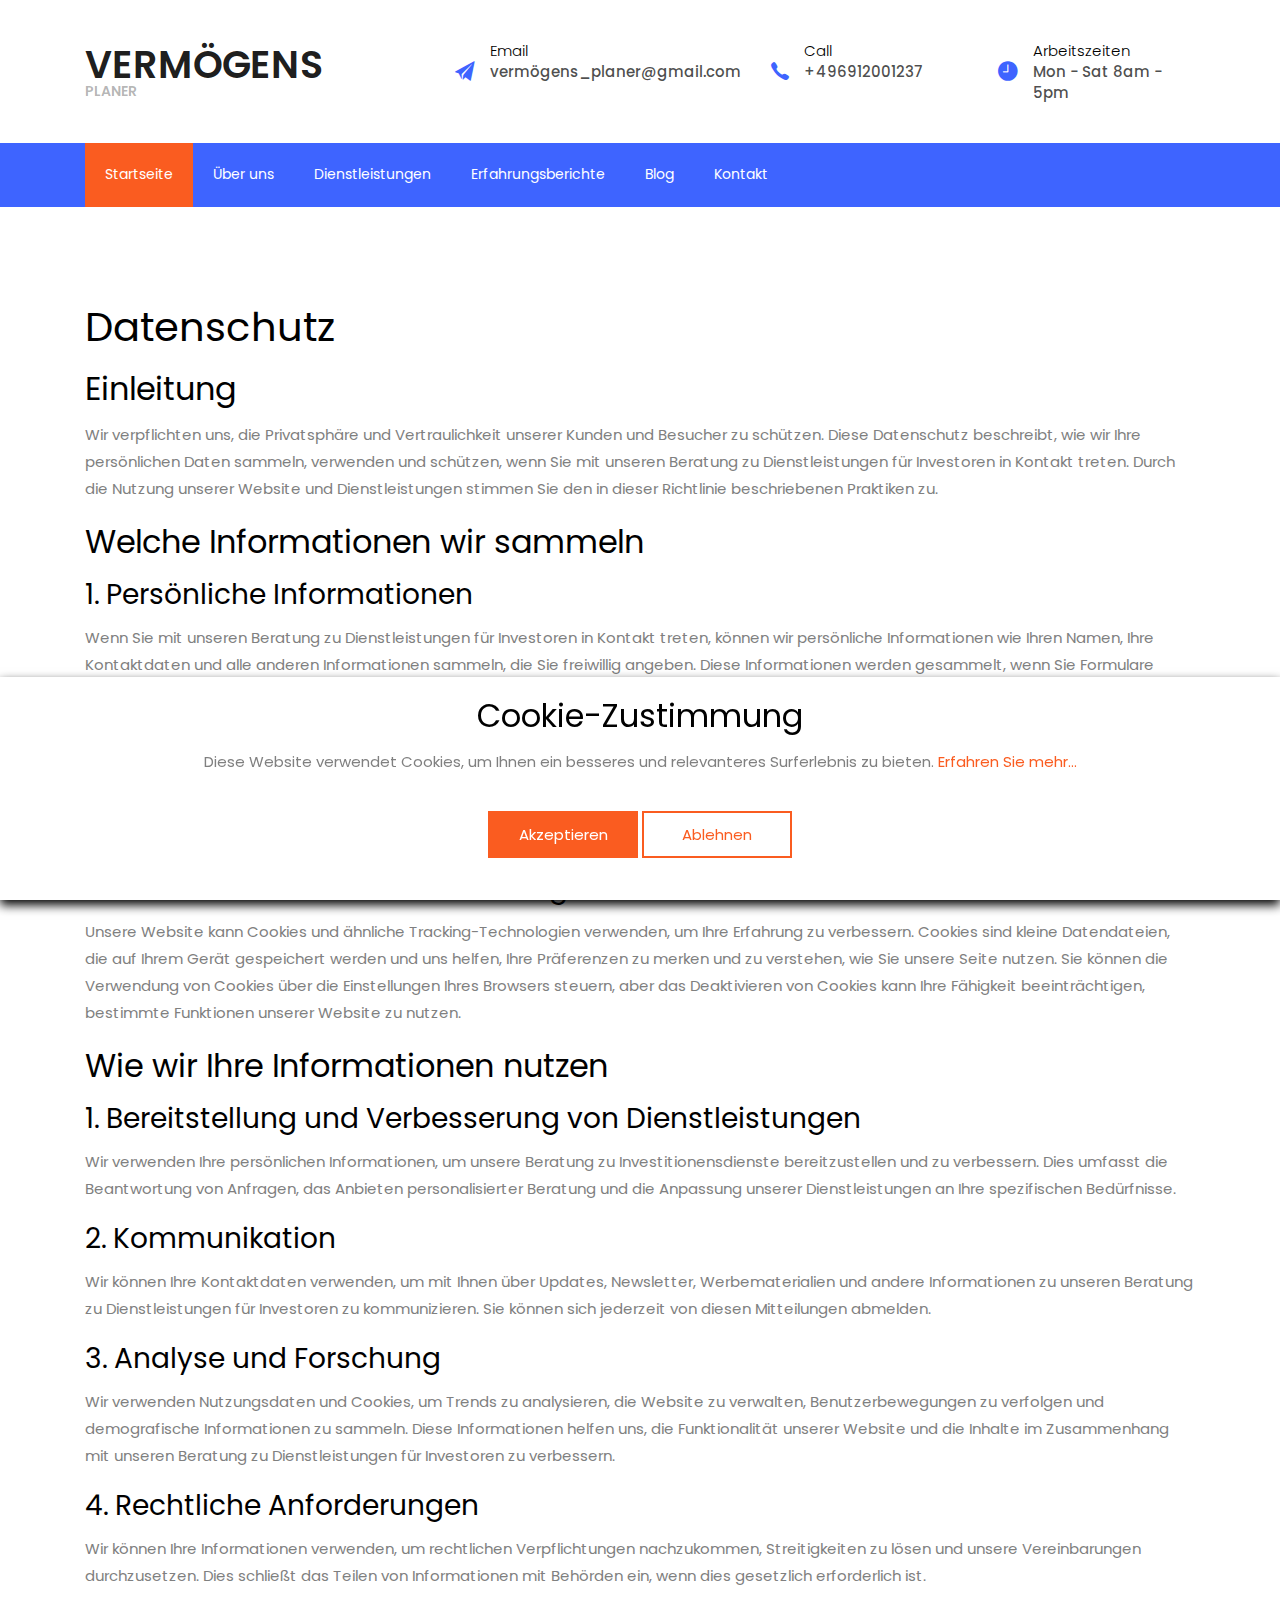
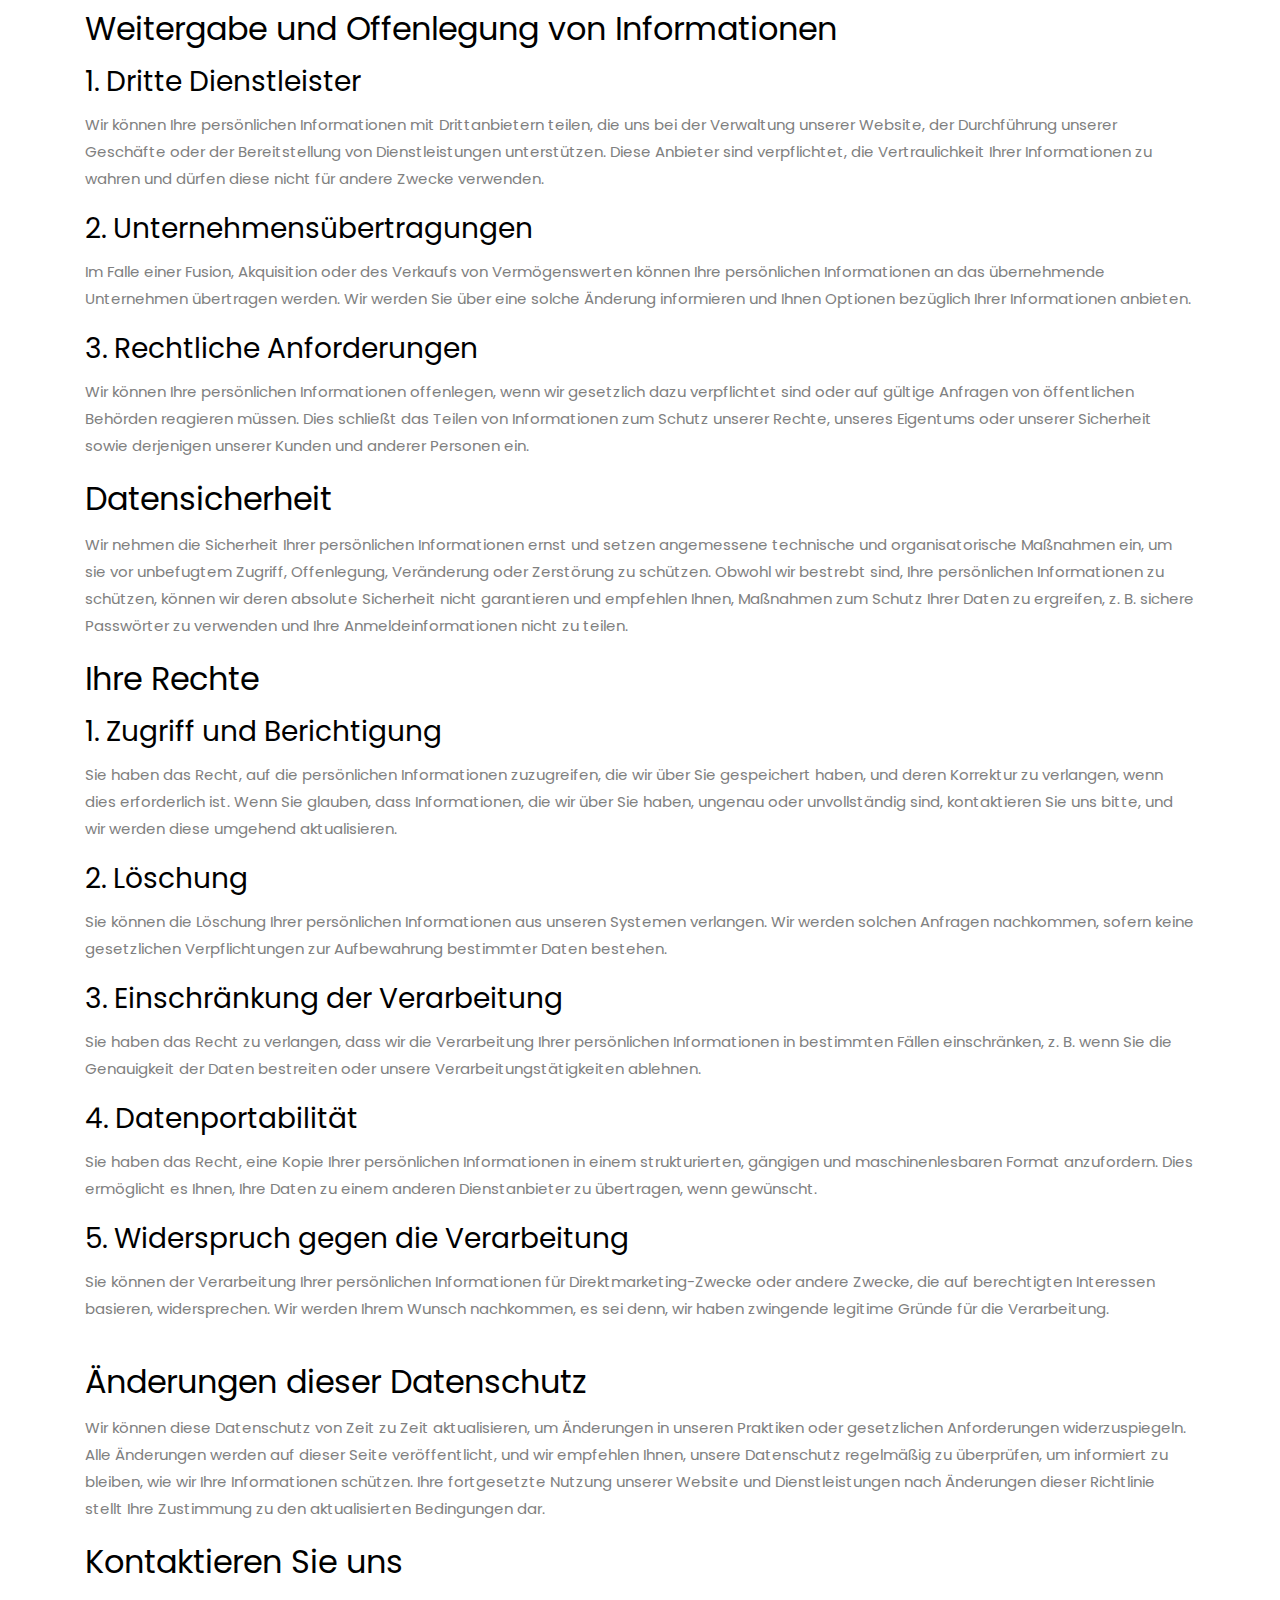
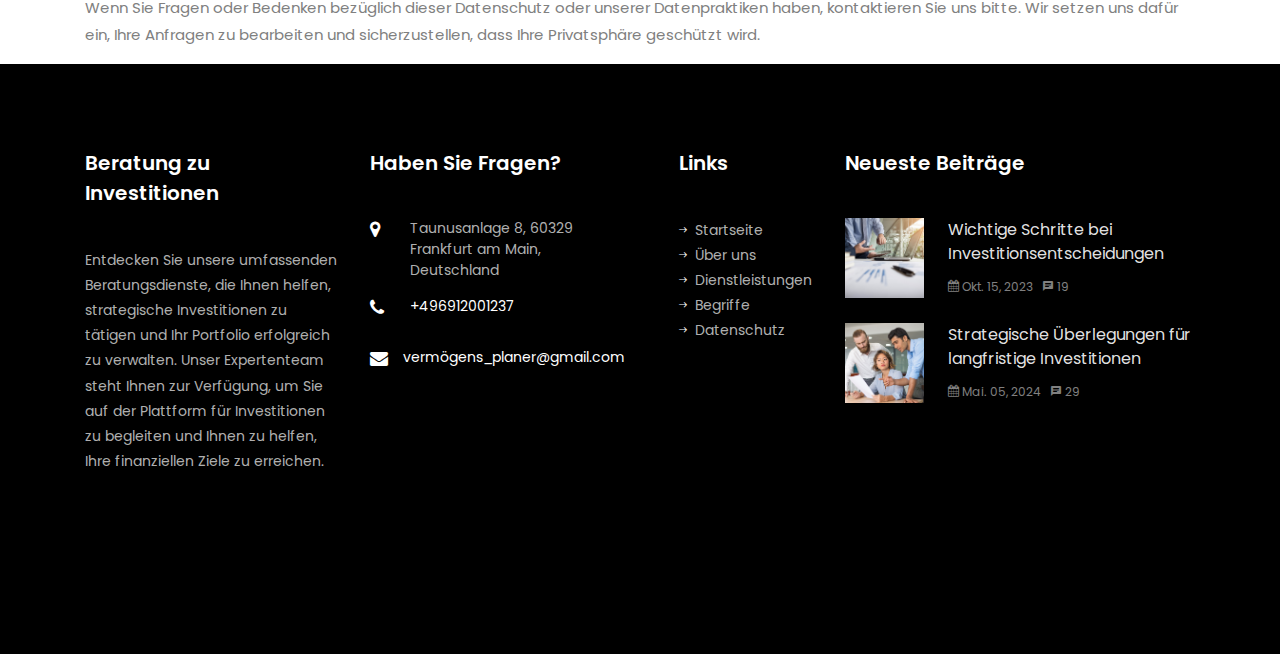
==== privacy-policy.html @ 95d1e4a4 "WIP" ====
<!DOCTYPE html>
<html lang="en">
    <head>
        <title>VermögensPlaner</title>
        <meta charset="utf-8" />
        <meta
            name="viewport"
            content="width=device-width, initial-scale=1, shrink-to-fit=no"
        />

        <link
            href="https://fonts.googleapis.com/css?family=Poppins:300,400,500,600,700&display=swap"
            rel="stylesheet"
        />

        <link rel="stylesheet" href="css/open-iconic-bootstrap.min.css" />
        <link rel="stylesheet" href="css/animate.css" />

        <link rel="stylesheet" href="css/owl.carousel.min.css" />
        <link rel="stylesheet" href="css/owl.theme.default.min.css" />
        <link rel="stylesheet" href="css/magnific-popup.css" />

        <link rel="stylesheet" href="css/aos.css" />

        <link rel="stylesheet" href="css/ionicons.min.css" />

        <link
            rel="shortcut icon"
            href="images/favicon.png"
            type="image/x-icon"
        />

        <link rel="stylesheet" href="css/flaticon.css" />
        <link rel="stylesheet" href="css/icomoon.css" />
        <link rel="stylesheet" href="css/style.css" />
    </head>
    <body>
        <div class="bg-top navbar-light d-flex flex-column-reverse">
            <div class="container py-3">
                <div
                    class="row no-gutters d-flex align-items-center align-items-stretch"
                >
                    <div class="col-md-4 d-flex align-items-center py-4">
                        <a class="navbar-brand" href="index.html"
                            >Vermögens<span>Planer</span></a
                        >
                    </div>
                    <div class="col-lg-8 d-block">
                        <div class="row d-flex">
                            <div
                                class="col-md d-flex topper align-items-center align-items-stretch py-md-4"
                            >
                                <div
                                    class="icon d-flex justify-content-center align-items-center"
                                >
                                    <span class="ion-ios-paper-plane"></span>
                                </div>
                                <div class="text">
                                    <span>Email</span>
                                    <span>vermögens_planer@gmail.com</span>
                                </div>
                            </div>
                            <div
                                class="col-md d-flex topper align-items-center align-items-stretch py-md-4"
                            >
                                <div
                                    class="icon d-flex justify-content-center align-items-center"
                                >
                                    <span class="ion-ios-call"></span>
                                </div>
                                <div class="text">
                                    <span>Call</span>
                                    <span>+496912001237</span>
                                </div>
                            </div>
                            <div
                                class="col-md d-flex topper align-items-center align-items-stretch py-md-4"
                            >
                                <div
                                    class="icon d-flex justify-content-center align-items-center"
                                >
                                    <span class="ion-ios-time"></span>
                                </div>
                                <div class="text">
                                    <span>Arbeitszeiten</span>
                                    <span>Mon - Sat 8am - 5pm</span>
                                </div>
                            </div>
                        </div>
                    </div>
                </div>
            </div>
        </div>
        <nav
            class="navbar navbar-expand-lg navbar-dark bg-dark ftco-navbar-light"
            id="ftco-navbar"
        >
            <div class="container d-flex align-items-center">
                <button
                    class="navbar-toggler"
                    type="button"
                    data-toggle="collapse"
                    data-target="#ftco-nav"
                    aria-controls="ftco-nav"
                    aria-expanded="false"
                    aria-label="Toggle navigation"
                >
                    <span class="oi oi-menu"></span> Menü
                </button>
                <div class="collapse navbar-collapse" id="ftco-nav">
                    <ul class="navbar-nav mr-auto">
                        <li class="nav-item active">
                            <a href="index.html" class="nav-link">Startseite</a>
                        </li>
                        <li class="nav-item">
                            <a href="#section-counter" class="nav-link"
                                >Über uns</a
                            >
                        </li>
                        <li class="nav-item">
                            <a href="#services" class="nav-link"
                                >Dienstleistungen</a
                            >
                        </li>
                        <li class="nav-item">
                            <a href="#testimonials" class="nav-link"
                                >Erfahrungsberichte</a
                            >
                        </li>
                        <li class="nav-item">
                            <a class="nav-link">Blog</a>
                        </li>
                        <li class="nav-item">
                            <a href="#contact" class="nav-link">Kontakt</a>
                        </li>
                    </ul>
                </div>
            </div>
        </nav>
        <!-- END nav -->

        <main>
            <article
                class="container additional-wrapper"
                style="margin-top: 70px"
            >
                <div class="page__content" style="padding: 20px 0px">
                    <h1>Datenschutz</h1>
                    <h2>Einleitung</h2>
                    <p>
                        Wir verpflichten uns, die Privatsphäre und
                        Vertraulichkeit unserer Kunden und Besucher zu schützen.
                        Diese Datenschutz beschreibt, wie wir Ihre persönlichen
                        Daten sammeln, verwenden und schützen, wenn Sie mit
                        unseren Beratung zu Dienstleistungen für Investoren in
                        Kontakt treten. Durch die Nutzung unserer Website und
                        Dienstleistungen stimmen Sie den in dieser Richtlinie
                        beschriebenen Praktiken zu.
                    </p>

                    <h2>Welche Informationen wir sammeln</h2>
                    <h3>1. Persönliche Informationen</h3>
                    <p>
                        Wenn Sie mit unseren Beratung zu Dienstleistungen für
                        Investoren in Kontakt treten, können wir persönliche
                        Informationen wie Ihren Namen, Ihre Kontaktdaten und
                        alle anderen Informationen sammeln, die Sie freiwillig
                        angeben. Diese Informationen werden gesammelt, wenn Sie
                        Formulare ausfüllen, Beratungen anfordern oder mit uns
                        per E-Mail oder anderen Kanälen kommunizieren.
                    </p>

                    <h3>2. Nutzungsdaten</h3>
                    <p>
                        Wir können Informationen darüber sammeln, wie Sie unsere
                        Website und Dienste nutzen. Dies umfasst Daten wie Ihre
                        IP-Adresse, den Browsertyp, das Betriebssystem, die
                        besuchten Seiten sowie das Datum und die Uhrzeit Ihres
                        Besuchs. Diese Daten helfen uns zu verstehen, wie
                        Besucher mit unserer Website interagieren und
                        ermöglichen es uns, unsere Beratung zu
                        Investitionensdienste zu verbessern.
                    </p>

                    <h3>3. Cookies und ähnliche Technologien</h3>
                    <p>
                        Unsere Website kann Cookies und ähnliche
                        Tracking-Technologien verwenden, um Ihre Erfahrung zu
                        verbessern. Cookies sind kleine Datendateien, die auf
                        Ihrem Gerät gespeichert werden und uns helfen, Ihre
                        Präferenzen zu merken und zu verstehen, wie Sie unsere
                        Seite nutzen. Sie können die Verwendung von Cookies über
                        die Einstellungen Ihres Browsers steuern, aber das
                        Deaktivieren von Cookies kann Ihre Fähigkeit
                        beeinträchtigen, bestimmte Funktionen unserer Website zu
                        nutzen.
                    </p>

                    <h2>Wie wir Ihre Informationen nutzen</h2>
                    <h3>
                        1. Bereitstellung und Verbesserung von Dienstleistungen
                    </h3>
                    <p>
                        Wir verwenden Ihre persönlichen Informationen, um unsere
                        Beratung zu Investitionensdienste bereitzustellen und zu
                        verbessern. Dies umfasst die Beantwortung von Anfragen,
                        das Anbieten personalisierter Beratung und die Anpassung
                        unserer Dienstleistungen an Ihre spezifischen
                        Bedürfnisse.
                    </p>

                    <h3>2. Kommunikation</h3>
                    <p>
                        Wir können Ihre Kontaktdaten verwenden, um mit Ihnen
                        über Updates, Newsletter, Werbematerialien und andere
                        Informationen zu unseren Beratung zu Dienstleistungen
                        für Investoren zu kommunizieren. Sie können sich
                        jederzeit von diesen Mitteilungen abmelden.
                    </p>

                    <h3>3. Analyse und Forschung</h3>
                    <p>
                        Wir verwenden Nutzungsdaten und Cookies, um Trends zu
                        analysieren, die Website zu verwalten,
                        Benutzerbewegungen zu verfolgen und demografische
                        Informationen zu sammeln. Diese Informationen helfen
                        uns, die Funktionalität unserer Website und die Inhalte
                        im Zusammenhang mit unseren Beratung zu Dienstleistungen
                        für Investoren zu verbessern.
                    </p>

                    <h3>4. Rechtliche Anforderungen</h3>
                    <p>
                        Wir können Ihre Informationen verwenden, um rechtlichen
                        Verpflichtungen nachzukommen, Streitigkeiten zu lösen
                        und unsere Vereinbarungen durchzusetzen. Dies schließt
                        das Teilen von Informationen mit Behörden ein, wenn dies
                        gesetzlich erforderlich ist.
                    </p>

                    <h2>Weitergabe und Offenlegung von Informationen</h2>
                    <h3>1. Dritte Dienstleister</h3>
                    <p>
                        Wir können Ihre persönlichen Informationen mit
                        Drittanbietern teilen, die uns bei der Verwaltung
                        unserer Website, der Durchführung unserer Geschäfte oder
                        der Bereitstellung von Dienstleistungen unterstützen.
                        Diese Anbieter sind verpflichtet, die Vertraulichkeit
                        Ihrer Informationen zu wahren und dürfen diese nicht für
                        andere Zwecke verwenden.
                    </p>

                    <h3>2. Unternehmensübertragungen</h3>
                    <p>
                        Im Falle einer Fusion, Akquisition oder des Verkaufs von
                        Vermögenswerten können Ihre persönlichen Informationen
                        an das übernehmende Unternehmen übertragen werden. Wir
                        werden Sie über eine solche Änderung informieren und
                        Ihnen Optionen bezüglich Ihrer Informationen anbieten.
                    </p>

                    <h3>3. Rechtliche Anforderungen</h3>
                    <p>
                        Wir können Ihre persönlichen Informationen offenlegen,
                        wenn wir gesetzlich dazu verpflichtet sind oder auf
                        gültige Anfragen von öffentlichen Behörden reagieren
                        müssen. Dies schließt das Teilen von Informationen zum
                        Schutz unserer Rechte, unseres Eigentums oder unserer
                        Sicherheit sowie derjenigen unserer Kunden und anderer
                        Personen ein.
                    </p>

                    <h2>Datensicherheit</h2>
                    <p>
                        Wir nehmen die Sicherheit Ihrer persönlichen
                        Informationen ernst und setzen angemessene technische
                        und organisatorische Maßnahmen ein, um sie vor
                        unbefugtem Zugriff, Offenlegung, Veränderung oder
                        Zerstörung zu schützen. Obwohl wir bestrebt sind, Ihre
                        persönlichen Informationen zu schützen, können wir deren
                        absolute Sicherheit nicht garantieren und empfehlen
                        Ihnen, Maßnahmen zum Schutz Ihrer Daten zu ergreifen, z.
                        B. sichere Passwörter zu verwenden und Ihre
                        Anmeldeinformationen nicht zu teilen.
                    </p>

                    <h2>Ihre Rechte</h2>
                    <h3>1. Zugriff und Berichtigung</h3>
                    <p>
                        Sie haben das Recht, auf die persönlichen Informationen
                        zuzugreifen, die wir über Sie gespeichert haben, und
                        deren Korrektur zu verlangen, wenn dies erforderlich
                        ist. Wenn Sie glauben, dass Informationen, die wir über
                        Sie haben, ungenau oder unvollständig sind, kontaktieren
                        Sie uns bitte, und wir werden diese umgehend
                        aktualisieren.
                    </p>

                    <h3>2. Löschung</h3>
                    <p>
                        Sie können die Löschung Ihrer persönlichen Informationen
                        aus unseren Systemen verlangen. Wir werden solchen
                        Anfragen nachkommen, sofern keine gesetzlichen
                        Verpflichtungen zur Aufbewahrung bestimmter Daten
                        bestehen.
                    </p>

                    <h3>3. Einschränkung der Verarbeitung</h3>
                    <p>
                        Sie haben das Recht zu verlangen, dass wir die
                        Verarbeitung Ihrer persönlichen Informationen in
                        bestimmten Fällen einschränken, z. B. wenn Sie die
                        Genauigkeit der Daten bestreiten oder unsere
                        Verarbeitungstätigkeiten ablehnen.
                    </p>

                    <h3>4. Datenportabilität</h3>
                    <p>
                        Sie haben das Recht, eine Kopie Ihrer persönlichen
                        Informationen in einem strukturierten, gängigen und
                        maschinenlesbaren Format anzufordern. Dies ermöglicht es
                        Ihnen, Ihre Daten zu einem anderen Dienstanbieter zu
                        übertragen, wenn gewünscht.
                    </p>

                    <h3>5. Widerspruch gegen die Verarbeitung</h3>
                    <p>
                        Sie können der Verarbeitung Ihrer persönlichen
                        Informationen für Direktmarketing-Zwecke oder andere
                        Zwecke, die auf berechtigten Interessen basieren,
                        widersprechen. Wir werden Ihrem Wunsch nachkommen, es
                        sei denn, wir haben zwingende legitime Gründe für die
                        Verarbeitung.
                    </p>
                </div>

                <h2>Änderungen dieser Datenschutz</h2>
                <p>
                    Wir können diese Datenschutz von Zeit zu Zeit aktualisieren,
                    um Änderungen in unseren Praktiken oder gesetzlichen
                    Anforderungen widerzuspiegeln. Alle Änderungen werden auf
                    dieser Seite veröffentlicht, und wir empfehlen Ihnen, unsere
                    Datenschutz regelmäßig zu überprüfen, um informiert zu
                    bleiben, wie wir Ihre Informationen schützen. Ihre
                    fortgesetzte Nutzung unserer Website und Dienstleistungen
                    nach Änderungen dieser Richtlinie stellt Ihre Zustimmung zu
                    den aktualisierten Bedingungen dar.
                </p>

                <h2>Kontaktieren Sie uns</h2>
                <p>
                    Wenn Sie Fragen oder Bedenken bezüglich dieser Datenschutz
                    oder unserer Datenpraktiken haben, kontaktieren Sie uns
                    bitte. Wir setzen uns dafür ein, Ihre Anfragen zu bearbeiten
                    und sicherzustellen, dass Ihre Privatsphäre geschützt wird.
                </p>
            </article>
        </main>

        <footer class="ftco-footer ftco-bg-dark ftco-section">
            <div class="container">
                <div class="row mb-5">
                    <div class="col-md-6 col-lg-3">
                        <div class="ftco-footer-widget mb-5">
                            <h2 class="ftco-heading-2">
                                Beratung zu Investitionen
                            </h2>
                            <p>
                                Entdecken Sie unsere umfassenden
                                Beratungsdienste, die Ihnen helfen, strategische
                                Investitionen zu tätigen und Ihr Portfolio
                                erfolgreich zu verwalten. Unser Expertenteam
                                steht Ihnen zur Verfügung, um Sie auf der
                                Plattform für Investitionen zu begleiten und
                                Ihnen zu helfen, Ihre finanziellen Ziele zu
                                erreichen.
                            </p>
                        </div>
                    </div>
                    <div class="col-md-6 col-lg-3">
                        <div class="ftco-footer-widget mb-5">
                            <h2 class="ftco-heading-2">Haben Sie Fragen?</h2>
                            <div class="block-23 mb-3">
                                <ul>
                                    <li>
                                        <span
                                            class="icon icon-map-marker"
                                        ></span>
                                        <span class="text"
                                            >Taunusanlage 8, 60329 Frankfurt am
                                            Main, Deutschland</span
                                        >
                                    </li>
                                    <li>
                                        <a href="#">
                                            <span
                                                class="icon icon-phone"
                                            ></span>
                                            <span class="text"
                                                >+496912001237</span
                                            >
                                        </a>
                                    </li>
                                    <li>
                                        <a href="#">
                                            <span
                                                class="icon icon-envelope"
                                            ></span>
                                            <span class="text"
                                                >vermögens_planer@gmail.com</span
                                            >
                                        </a>
                                    </li>
                                </ul>
                            </div>
                        </div>
                    </div>
                    <div class="col-md-6 col-lg-2">
                        <div class="ftco-footer-widget mb-5 ml-md-4">
                            <h2 class="ftco-heading-2">Links</h2>
                            <ul class="list-unstyled">
                                <li>
                                    <a href="index.html"
                                        ><span
                                            class="ion-ios-arrow-round-forward mr-2"
                                        ></span
                                        >Startseite</a
                                    >
                                </li>
                                <li>
                                    <a href="#section-counter"
                                        ><span
                                            class="ion-ios-arrow-round-forward mr-2"
                                        ></span
                                        >Über uns</a
                                    >
                                </li>
                                <li>
                                    <a href="#services"
                                        ><span
                                            class="ion-ios-arrow-round-forward mr-2"
                                        ></span
                                        >Dienstleistungen</a
                                    >
                                </li>
                                <li>
                                    <a href="terms-of-use.html"
                                        ><span
                                            class="ion-ios-arrow-round-forward mr-2"
                                        ></span
                                        >Begriffe</a
                                    >
                                </li>
                                <li>
                                    <a href="privacy-policy.html"
                                        ><span
                                            class="ion-ios-arrow-round-forward mr-2"
                                        ></span
                                        >Datenschutz</a
                                    >
                                </li>
                            </ul>
                        </div>
                    </div>
                    <div class="col-md-6 col-lg-4">
                        <div class="ftco-footer-widget mb-5">
                            <h2 class="ftco-heading-2">Neueste Beiträge</h2>
                            <div class="block-21 mb-4 d-flex">
                                <a
                                    href="#blog"
                                    class="blog-img mr-4"
                                    style="
                                        background-image: url(images/image_1.jpg);
                                    "
                                ></a>
                                <div class="text">
                                    <h3 class="heading">
                                        <a href="#blog"
                                            >Wichtige Schritte bei
                                            Investitionsentscheidungen</a
                                        >
                                    </h3>
                                    <div class="meta">
                                        <div>
                                            <a href="#"
                                                ><span
                                                    class="icon-calendar"
                                                ></span>
                                                Okt. 15, 2023</a
                                            >
                                        </div>
                                        <div>
                                            <a href="#"
                                                ><span class="icon-chat"></span>
                                                19</a
                                            >
                                        </div>
                                    </div>
                                </div>
                            </div>
                            <div class="block-21 mb-5 d-flex">
                                <a
                                    href="#blog"
                                    class="blog-img mr-4"
                                    style="
                                        background-image: url(images/image_2.jpg);
                                    "
                                ></a>
                                <div class="text">
                                    <h3 class="heading">
                                        <a href="#blog"
                                            >Strategische Überlegungen für
                                            langfristige Investitionen</a
                                        >
                                    </h3>
                                    <div class="meta">
                                        <div>
                                            <a href="#"
                                                ><span
                                                    class="icon-calendar"
                                                ></span>
                                                Mai. 05, 2024</a
                                            >
                                        </div>
                                        <div>
                                            <a href="#"
                                                ><span class="icon-chat"></span>
                                                29</a
                                            >
                                        </div>
                                    </div>
                                </div>
                            </div>
                        </div>
                    </div>
                </div>
            </div>
        </footer>

        <!-- Cookie banner -->
        <div class="cookie-wrapper show">
            <div>
                <i class="bx bx-cookie"></i>
                <h2 style="text-align: center">Cookie-Zustimmung</h2>
            </div>

            <div class="data">
                <p>
                    Diese Website verwendet Cookies, um Ihnen ein besseres und
                    relevanteres Surferlebnis zu bieten.
                    <a href="#">Erfahren Sie mehr...</a>
                </p>
            </div>

            <div class="buttons">
                <button class="cookie-button" id="acceptBtn">
                    Akzeptieren
                </button>
                <button class="cookie-button" id="declineBtn">Ablehnen</button>
            </div>
        </div>
        <!-- End Cookie banner -->

        <!-- loader -->
        <div id="ftco-loader" class="show fullscreen">
            <svg class="circular" width="48px" height="48px">
                <circle
                    class="path-bg"
                    cx="24"
                    cy="24"
                    r="22"
                    fill="none"
                    stroke-width="4"
                    stroke="#eeeeee"
                />
                <circle
                    class="path"
                    cx="24"
                    cy="24"
                    r="22"
                    fill="none"
                    stroke-width="4"
                    stroke-miterlimit="10"
                    stroke="#F96D00"
                />
            </svg>
        </div>

        <script src="js/jquery.min.js"></script>
        <script src="js/jquery-migrate-3.0.1.min.js"></script>
        <script src="js/popper.min.js"></script>
        <script src="js/bootstrap.min.js"></script>
        <script src="js/jquery.easing.1.3.js"></script>
        <script src="js/jquery.waypoints.min.js"></script>
        <script src="js/jquery.stellar.min.js"></script>
        <script src="js/owl.carousel.min.js"></script>
        <script src="js/jquery.magnific-popup.min.js"></script>
        <script src="js/aos.js"></script>
        <script src="js/jquery.animateNumber.min.js"></script>
        <script src="js/scrollax.min.js"></script>
        <script src="js/main.js"></script>
        <script src="js/cookiebanner.js"></script>
    </body>
</html>
---- css/flaticon.css ----
/*
  	Flaticon icon font: Flaticon
  	Creation date: 06/10/2018 08:32
  	*/


@font-face {
  font-family: "Flaticon";
  src: url("../fonts/flaticon/font/Flaticon.eot");
  src: url("../fonts/flaticon/font/Flaticon.eot?#iefix") format("embedded-opentype"),
       url("../fonts/flaticon/font/Flaticon.woff") format("woff"),
       url("../fonts/flaticon/font/Flaticon.ttf") format("truetype"),
       url("../fonts/flaticon/font/Flaticon.svg#Flaticon") format("svg");
  font-weight: normal;
  font-style: normal;
}

@media screen and (-webkit-min-device-pixel-ratio:0) {
  @font-face {
    font-family: "Flaticon";
    src: url("../fonts/flaticon/font/Flaticon.svg#Flaticon") format("svg");
  }
}

[class^="flaticon-"]:before, [class*=" flaticon-"]:before,
[class^="flaticon-"]:after, [class*=" flaticon-"]:after {   
  font-family: Flaticon;
  font-style: normal;
  font-weight: normal;
  font-variant: normal;
  text-transform: none;
  line-height: 1;

  /* Better Font Rendering =========== */
  -webkit-font-smoothing: antialiased;
  -moz-osx-font-smoothing: grayscale;
}

.flaticon-collaboration:before { content: "\f100"; }
.flaticon-search-engine:before { content: "\f101"; }
.flaticon-analysis:before { content: "\f102"; }
.flaticon-handshake:before { content: "\f103"; }
.flaticon-business:before { content: "\f104"; }
.flaticon-insurance:before { content: "\f105"; }
.flaticon-money:before { content: "\f106"; }
.flaticon-rating:before { content: "\f107"; }
---- css/icomoon.css ----
@font-face {
  font-family: 'icomoon';
  src:  url('../fonts/icomoon/icomoon.eot?6tt51o');
  src:  url('../fonts/icomoon/icomoon.eot?6tt51o#iefix') format('embedded-opentype'),
    url('../fonts/icomoon/icomoon.ttf?6tt51o') format('truetype'),
    url('../fonts/icomoon/icomoon.woff?6tt51o') format('woff'),
    url('../fonts/icomoon/icomoon.svg?6tt51o#icomoon') format('svg');
  font-weight: normal;
  font-style: normal;
}

[class^="icon-"], [class*=" icon-"] {
  /* use !important to prevent issues with browser extensions that change fonts */
  font-family: 'icomoon' !important;
  speak: none;
  font-style: normal;
  font-weight: normal;
  font-variant: normal;
  text-transform: none;
  line-height: 1;

  /* Better Font Rendering =========== */
  -webkit-font-smoothing: antialiased;
  -moz-osx-font-smoothing: grayscale;
}

.icon-asterisk:before {
  content: "\f069";
}
.icon-plus:before {
  content: "\f067";
}
.icon-question:before {
  content: "\f128";
}
.icon-minus:before {
  content: "\f068";
}
.icon-glass:before {
  content: "\f000";
}
.icon-music:before {
  content: "\f001";
}
.icon-search:before {
  content: "\f002";
}
.icon-envelope-o:before {
  content: "\f003";
}
.icon-heart:before {
  content: "\f004";
}
.icon-star:before {
  content: "\f005";
}
.icon-star-o:before {
  content: "\f006";
}
.icon-user:before {
  content: "\f007";
}
.icon-film:before {
  content: "\f008";
}
.icon-th-large:before {
  content: "\f009";
}
.icon-th:before {
  content: "\f00a";
}
.icon-th-list:before {
  content: "\f00b";
}
.icon-check:before {
  content: "\f00c";
}
.icon-close:before {
  content: "\f00d";
}
.icon-remove:before {
  content: "\f00d";
}
.icon-times:before {
  content: "\f00d";
}
.icon-search-plus:before {
  content: "\f00e";
}
.icon-search-minus:before {
  content: "\f010";
}
.icon-power-off:before {
  content: "\f011";
}
.icon-signal:before {
  content: "\f012";
}
.icon-cog:before {
  content: "\f013";
}
.icon-gear:before {
  content: "\f013";
}
.icon-trash-o:before {
  content: "\f014";
}
.icon-home:before {
  content: "\f015";
}
.icon-file-o:before {
  content: "\f016";
}
.icon-clock-o:before {
  content: "\f017";
}
.icon-road:before {
  content: "\f018";
}
.icon-download:before {
  content: "\f019";
}
.icon-arrow-circle-o-down:before {
  content: "\f01a";
}
.icon-arrow-circle-o-up:before {
  content: "\f01b";
}
.icon-inbox:before {
  content: "\f01c";
}
.icon-play-circle-o:before {
  content: "\f01d";
}
.icon-repeat:before {
  content: "\f01e";
}
.icon-rotate-right:before {
  content: "\f01e";
}
.icon-refresh:before {
  content: "\f021";
}
.icon-list-alt:before {
  content: "\f022";
}
.icon-lock:before {
  content: "\f023";
}
.icon-flag:before {
  content: "\f024";
}
.icon-headphones:before {
  content: "\f025";
}
.icon-volume-off:before {
  content: "\f026";
}
.icon-volume-down:before {
  content: "\f027";
}
.icon-volume-up:before {
  content: "\f028";
}
.icon-qrcode:before {
  content: "\f029";
}
.icon-barcode:before {
  content: "\f02a";
}
.icon-tag:before {
  content: "\f02b";
}
.icon-tags:before {
  content: "\f02c";
}
.icon-book:before {
  content: "\f02d";
}
.icon-bookmark:before {
  content: "\f02e";
}
.icon-print:before {
  content: "\f02f";
}
.icon-camera:before {
  content: "\f030";
}
.icon-font:before {
  content: "\f031";
}
.icon-bold:before {
  content: "\f032";
}
.icon-italic:before {
  content: "\f033";
}
.icon-text-height:before {
  content: "\f034";
}
.icon-text-width:before {
  content: "\f035";
}
.icon-align-left:before {
  content: "\f036";
}
.icon-align-center:before {
  content: "\f037";
}
.icon-align-right:before {
  content: "\f038";
}
.icon-align-justify:before {
  content: "\f039";
}
.icon-list:before {
  content: "\f03a";
}
.icon-dedent:before {
  content: "\f03b";
}
.icon-outdent:before {
  content: "\f03b";
}
.icon-indent:before {
  content: "\f03c";
}
.icon-video-camera:before {
  content: "\f03d";
}
.icon-image:before {
  content: "\f03e";
}
.icon-photo:before {
  content: "\f03e";
}
.icon-picture-o:before {
  content: "\f03e";
}
.icon-pencil:before {
  content: "\f040";
}
.icon-map-marker:before {
  content: "\f041";
}
.icon-adjust:before {
  content: "\f042";
}
.icon-tint:before {
  content: "\f043";
}
.icon-edit:before {
  content: "\f044";
}
.icon-pencil-square-o:before {
  content: "\f044";
}
.icon-share-square-o:before {
  content: "\f045";
}
.icon-check-square-o:before {
  content: "\f046";
}
.icon-arrows:before {
  content: "\f047";
}
.icon-step-backward:before {
  content: "\f048";
}
.icon-fast-backward:before {
  content: "\f049";
}
.icon-backward:before {
  content: "\f04a";
}
.icon-play:before {
  content: "\f04b";
}
.icon-pause:before {
  content: "\f04c";
}
.icon-stop:before {
  content: "\f04d";
}
.icon-forward:before {
  content: "\f04e";
}
.icon-fast-forward:before {
  content: "\f050";
}
.icon-step-forward:before {
  content: "\f051";
}
.icon-eject:before {
  content: "\f052";
}
.icon-chevron-left:before {
  content: "\f053";
}
.icon-chevron-right:before {
  content: "\f054";
}
.icon-plus-circle:before {
  content: "\f055";
}
.icon-minus-circle:before {
  content: "\f056";
}
.icon-times-circle:before {
  content: "\f057";
}
.icon-check-circle:before {
  content: "\f058";
}
.icon-question-circle:before {
  content: "\f059";
}
.icon-info-circle:before {
  content: "\f05a";
}
.icon-crosshairs:before {
  content: "\f05b";
}
.icon-times-circle-o:before {
  content: "\f05c";
}
.icon-check-circle-o:before {
  content: "\f05d";
}
.icon-ban:before {
  content: "\f05e";
}
.icon-arrow-left:before {
  content: "\f060";
}
.icon-arrow-right:before {
  content: "\f061";
}
.icon-arrow-up:before {
  content: "\f062";
}
.icon-arrow-down:before {
  content: "\f063";
}
.icon-mail-forward:before {
  content: "\f064";
}
.icon-share:before {
  content: "\f064";
}
.icon-expand:before {
  content: "\f065";
}
.icon-compress:before {
  content: "\f066";
}
.icon-exclamation-circle:before {
  content: "\f06a";
}
.icon-gift:before {
  content: "\f06b";
}
.icon-leaf:before {
  content: "\f06c";
}
.icon-fire:before {
  content: "\f06d";
}
.icon-eye:before {
  content: "\f06e";
}
.icon-eye-slash:before {
  content: "\f070";
}
.icon-exclamation-triangle:before {
  content: "\f071";
}
.icon-warning:before {
  content: "\f071";
}
.icon-plane:before {
  content: "\f072";
}
.icon-calendar:before {
  content: "\f073";
}
.icon-random:before {
  content: "\f074";
}
.icon-comment:before {
  content: "\f075";
}
.icon-magnet:before {
  content: "\f076";
}
.icon-chevron-up:before {
  content: "\f077";
}
.icon-chevron-down:before {
  content: "\f078";
}
.icon-retweet:before {
  content: "\f079";
}
.icon-shopping-cart:before {
  content: "\f07a";
}
.icon-folder:before {
  content: "\f07b";
}
.icon-folder-open:before {
  content: "\f07c";
}
.icon-arrows-v:before {
  content: "\f07d";
}
.icon-arrows-h:before {
  content: "\f07e";
}
.icon-bar-chart:before {
  content: "\f080";
}
.icon-bar-chart-o:before {
  content: "\f080";
}
.icon-twitter-square:before {
  content: "\f081";
}
.icon-facebook-square:before {
  content: "\f082";
}
.icon-camera-retro:before {
  content: "\f083";
}
.icon-key:before {
  content: "\f084";
}
.icon-cogs:before {
  content: "\f085";
}
.icon-gears:before {
  content: "\f085";
}
.icon-comments:before {
  content: "\f086";
}
.icon-thumbs-o-up:before {
  content: "\f087";
}
.icon-thumbs-o-down:before {
  content: "\f088";
}
.icon-star-half:before {
  content: "\f089";
}
.icon-heart-o:before {
  content: "\f08a";
}
.icon-sign-out:before {
  content: "\f08b";
}
.icon-linkedin-square:before {
  content: "\f08c";
}
.icon-thumb-tack:before {
  content: "\f08d";
}
.icon-external-link:before {
  content: "\f08e";
}
.icon-sign-in:before {
  content: "\f090";
}
.icon-trophy:before {
  content: "\f091";
}
.icon-github-square:before {
  content: "\f092";
}
.icon-upload:before {
  content: "\f093";
}
.icon-lemon-o:before {
  content: "\f094";
}
.icon-phone:before {
  content: "\f095";
}
.icon-square-o:before {
  content: "\f096";
}
.icon-bookmark-o:before {
  content: "\f097";
}
.icon-phone-square:before {
  content: "\f098";
}
.icon-twitter:before {
  content: "\f099";
}
.icon-facebook:before {
  content: "\f09a";
}
.icon-facebook-f:before {
  content: "\f09a";
}
.icon-github:before {
  content: "\f09b";
}
.icon-unlock:before {
  content: "\f09c";
}
.icon-credit-card:before {
  content: "\f09d";
}
.icon-feed:before {
  content: "\f09e";
}
.icon-rss:before {
  content: "\f09e";
}
.icon-hdd-o:before {
  content: "\f0a0";
}
.icon-bullhorn:before {
  content: "\f0a1";
}
.icon-bell-o:before {
  content: "\f0a2";
}
.icon-certificate:before {
  content: "\f0a3";
}
.icon-hand-o-right:before {
  content: "\f0a4";
}
.icon-hand-o-left:before {
  content: "\f0a5";
}
.icon-hand-o-up:before {
  content: "\f0a6";
}
.icon-hand-o-down:before {
  content: "\f0a7";
}
.icon-arrow-circle-left:before {
  content: "\f0a8";
}
.icon-arrow-circle-right:before {
  content: "\f0a9";
}
.icon-arrow-circle-up:before {
  content: "\f0aa";
}
.icon-arrow-circle-down:before {
  content: "\f0ab";
}
.icon-globe:before {
  content: "\f0ac";
}
.icon-wrench:before {
  content: "\f0ad";
}
.icon-tasks:before {
  content: "\f0ae";
}
.icon-filter:before {
  content: "\f0b0";
}
.icon-briefcase:before {
  content: "\f0b1";
}
.icon-arrows-alt:before {
  content: "\f0b2";
}
.icon-group:before {
  content: "\f0c0";
}
.icon-users:before {
  content: "\f0c0";
}
.icon-chain:before {
  content: "\f0c1";
}
.icon-link:before {
  content: "\f0c1";
}
.icon-cloud:before {
  content: "\f0c2";
}
.icon-flask:before {
  content: "\f0c3";
}
.icon-cut:before {
  content: "\f0c4";
}
.icon-scissors:before {
  content: "\f0c4";
}
.icon-copy:before {
  content: "\f0c5";
}
.icon-files-o:before {
  content: "\f0c5";
}
.icon-paperclip:before {
  content: "\f0c6";
}
.icon-floppy-o:before {
  content: "\f0c7";
}
.icon-save:before {
  content: "\f0c7";
}
.icon-square:before {
  content: "\f0c8";
}
.icon-bars:before {
  content: "\f0c9";
}
.icon-navicon:before {
  content: "\f0c9";
}
.icon-reorder:before {
  content: "\f0c9";
}
.icon-list-ul:before {
  content: "\f0ca";
}
.icon-list-ol:before {
  content: "\f0cb";
}
.icon-strikethrough:before {
  content: "\f0cc";
}
.icon-underline:before {
  content: "\f0cd";
}
.icon-table:before {
  content: "\f0ce";
}
.icon-magic:before {
  content: "\f0d0";
}
.icon-truck:before {
  content: "\f0d1";
}
.icon-pinterest:before {
  content: "\f0d2";
}
.icon-pinterest-square:before {
  content: "\f0d3";
}
.icon-google-plus-square:before {
  content: "\f0d4";
}
.icon-google-plus:before {
  content: "\f0d5";
}
.icon-money:before {
  content: "\f0d6";
}
.icon-caret-down:before {
  content: "\f0d7";
}
.icon-caret-up:before {
  content: "\f0d8";
}
.icon-caret-left:before {
  content: "\f0d9";
}
.icon-caret-right:before {
  content: "\f0da";
}
.icon-columns:before {
  content: "\f0db";
}
.icon-sort:before {
  content: "\f0dc";
}
.icon-unsorted:before {
  content: "\f0dc";
}
.icon-sort-desc:before {
  content: "\f0dd";
}
.icon-sort-down:before {
  content: "\f0dd";
}
.icon-sort-asc:before {
  content: "\f0de";
}
.icon-sort-up:before {
  content: "\f0de";
}
.icon-envelope:before {
  content: "\f0e0";
}
.icon-linkedin:before {
  content: "\f0e1";
}
.icon-rotate-left:before {
  content: "\f0e2";
}
.icon-undo:before {
  content: "\f0e2";
}
.icon-gavel:before {
  content: "\f0e3";
}
.icon-legal:before {
  content: "\f0e3";
}
.icon-dashboard:before {
  content: "\f0e4";
}
.icon-tachometer:before {
  content: "\f0e4";
}
.icon-comment-o:before {
  content: "\f0e5";
}
.icon-comments-o:before {
  content: "\f0e6";
}
.icon-bolt:before {
  content: "\f0e7";
}
.icon-flash:before {
  content: "\f0e7";
}
.icon-sitemap:before {
  content: "\f0e8";
}
.icon-umbrella:before {
  content: "\f0e9";
}
.icon-clipboard:before {
  content: "\f0ea";
}
.icon-paste:before {
  content: "\f0ea";
}
.icon-lightbulb-o:before {
  content: "\f0eb";
}
.icon-exchange:before {
  content: "\f0ec";
}
.icon-cloud-download:before {
  content: "\f0ed";
}
.icon-cloud-upload:before {
  content: "\f0ee";
}
.icon-user-md:before {
  content: "\f0f0";
}
.icon-stethoscope:before {
  content: "\f0f1";
}
.icon-suitcase:before {
  content: "\f0f2";
}
.icon-bell:before {
  content: "\f0f3";
}
.icon-coffee:before {
  content: "\f0f4";
}
.icon-cutlery:before {
  content: "\f0f5";
}
.icon-file-text-o:before {
  content: "\f0f6";
}
.icon-building-o:before {
  content: "\f0f7";
}
.icon-hospital-o:before {
  content: "\f0f8";
}
.icon-ambulance:before {
  content: "\f0f9";
}
.icon-medkit:before {
  content: "\f0fa";
}
.icon-fighter-jet:before {
  content: "\f0fb";
}
.icon-beer:before {
  content: "\f0fc";
}
.icon-h-square:before {
  content: "\f0fd";
}
.icon-plus-square:before {
  content: "\f0fe";
}
.icon-angle-double-left:before {
  content: "\f100";
}
.icon-angle-double-right:before {
  content: "\f101";
}
.icon-angle-double-up:before {
  content: "\f102";
}
.icon-angle-double-down:before {
  content: "\f103";
}
.icon-angle-left:before {
  content: "\f104";
}
.icon-angle-right:before {
  content: "\f105";
}
.icon-angle-up:before {
  content: "\f106";
}
.icon-angle-down:before {
  content: "\f107";
}
.icon-desktop:before {
  content: "\f108";
}
.icon-laptop:before {
  content: "\f109";
}
.icon-tablet:before {
  content: "\f10a";
}
.icon-mobile:before {
  content: "\f10b";
}
.icon-mobile-phone:before {
  content: "\f10b";
}
.icon-circle-o:before {
  content: "\f10c";
}
.icon-quote-left:before {
  content: "\f10d";
}
.icon-quote-right:before {
  content: "\f10e";
}
.icon-spinner:before {
  content: "\f110";
}
.icon-circle:before {
  content: "\f111";
}
.icon-mail-reply:before {
  content: "\f112";
}
.icon-reply:before {
  content: "\f112";
}
.icon-github-alt:before {
  content: "\f113";
}
.icon-folder-o:before {
  content: "\f114";
}
.icon-folder-open-o:before {
  content: "\f115";
}
.icon-smile-o:before {
  content: "\f118";
}
.icon-frown-o:before {
  content: "\f119";
}
.icon-meh-o:before {
  content: "\f11a";
}
.icon-gamepad:before {
  content: "\f11b";
}
.icon-keyboard-o:before {
  content: "\f11c";
}
.icon-flag-o:before {
  content: "\f11d";
}
.icon-flag-checkered:before {
  content: "\f11e";
}
.icon-terminal:before {
  content: "\f120";
}
.icon-code:before {
  content: "\f121";
}
.icon-mail-reply-all:before {
  content: "\f122";
}
.icon-reply-all:before {
  content: "\f122";
}
.icon-star-half-empty:before {
  content: "\f123";
}
.icon-star-half-full:before {
  content: "\f123";
}
.icon-star-half-o:before {
  content: "\f123";
}
.icon-location-arrow:before {
  content: "\f124";
}
.icon-crop:before {
  content: "\f125";
}
.icon-code-fork:before {
  content: "\f126";
}
.icon-chain-broken:before {
  content: "\f127";
}
.icon-unlink:before {
  content: "\f127";
}
.icon-info:before {
  content: "\f129";
}
.icon-exclamation:before {
  content: "\f12a";
}
.icon-superscript:before {
  content: "\f12b";
}
.icon-subscript:before {
  content: "\f12c";
}
.icon-eraser:before {
  content: "\f12d";
}
.icon-puzzle-piece:before {
  content: "\f12e";
}
.icon-microphone:before {
  content: "\f130";
}
.icon-microphone-slash:before {
  content: "\f131";
}
.icon-shield:before {
  content: "\f132";
}
.icon-calendar-o:before {
  content: "\f133";
}
.icon-fire-extinguisher:before {
  content: "\f134";
}
.icon-rocket:before {
  content: "\f135";
}
.icon-maxcdn:before {
  content: "\f136";
}
.icon-chevron-circle-left:before {
  content: "\f137";
}
.icon-chevron-circle-right:before {
  content: "\f138";
}
.icon-chevron-circle-up:before {
  content: "\f139";
}
.icon-chevron-circle-down:before {
  content: "\f13a";
}
.icon-html5:before {
  content: "\f13b";
}
.icon-css3:before {
  content: "\f13c";
}
.icon-anchor:before {
  content: "\f13d";
}
.icon-unlock-alt:before {
  content: "\f13e";
}
.icon-bullseye:before {
  content: "\f140";
}
.icon-ellipsis-h:before {
  content: "\f141";
}
.icon-ellipsis-v:before {
  content: "\f142";
}
.icon-rss-square:before {
  content: "\f143";
}
.icon-play-circle:before {
  content: "\f144";
}
.icon-ticket:before {
  content: "\f145";
}
.icon-minus-square:before {
  content: "\f146";
}
.icon-minus-square-o:before {
  content: "\f147";
}
.icon-level-up:before {
  content: "\f148";
}
.icon-level-down:before {
  content: "\f149";
}
.icon-check-square:before {
  content: "\f14a";
}
.icon-pencil-square:before {
  content: "\f14b";
}
.icon-external-link-square:before {
  content: "\f14c";
}
.icon-share-square:before {
  content: "\f14d";
}
.icon-compass:before {
  content: "\f14e";
}
.icon-caret-square-o-down:before {
  content: "\f150";
}
.icon-toggle-down:before {
  content: "\f150";
}
.icon-caret-square-o-up:before {
  content: "\f151";
}
.icon-toggle-up:before {
  content: "\f151";
}
.icon-caret-square-o-right:before {
  content: "\f152";
}
.icon-toggle-right:before {
  content: "\f152";
}
.icon-eur:before {
  content: "\f153";
}
.icon-euro:before {
  content: "\f153";
}
.icon-gbp:before {
  content: "\f154";
}
.icon-dollar:before {
  content: "\f155";
}
.icon-usd:before {
  content: "\f155";
}
.icon-inr:before {
  content: "\f156";
}
.icon-rupee:before {
  content: "\f156";
}
.icon-cny:before {
  content: "\f157";
}
.icon-jpy:before {
  content: "\f157";
}
.icon-rmb:before {
  content: "\f157";
}
.icon-yen:before {
  content: "\f157";
}
.icon-rouble:before {
  content: "\f158";
}
.icon-rub:before {
  content: "\f158";
}
.icon-ruble:before {
  content: "\f158";
}
.icon-krw:before {
  content: "\f159";
}
.icon-won:before {
  content: "\f159";
}
.icon-bitcoin:before {
  content: "\f15a";
}
.icon-btc:before {
  content: "\f15a";
}
.icon-file:before {
  content: "\f15b";
}
.icon-file-text:before {
  content: "\f15c";
}
.icon-sort-alpha-asc:before {
  content: "\f15d";
}
.icon-sort-alpha-desc:before {
  content: "\f15e";
}
.icon-sort-amount-asc:before {
  content: "\f160";
}
.icon-sort-amount-desc:before {
  content: "\f161";
}
.icon-sort-numeric-asc:before {
  content: "\f162";
}
.icon-sort-numeric-desc:before {
  content: "\f163";
}
.icon-thumbs-up:before {
  content: "\f164";
}
.icon-thumbs-down:before {
  content: "\f165";
}
.icon-youtube-square:before {
  content: "\f166";
}
.icon-youtube:before {
  content: "\f167";
}
.icon-xing:before {
  content: "\f168";
}
.icon-xing-square:before {
  content: "\f169";
}
.icon-youtube-play:before {
  content: "\f16a";
}
.icon-dropbox:before {
  content: "\f16b";
}
.icon-stack-overflow:before {
  content: "\f16c";
}
.icon-instagram:before {
  content: "\f16d";
}
.icon-flickr:before {
  content: "\f16e";
}
.icon-adn:before {
  content: "\f170";
}
.icon-bitbucket:before {
  content: "\f171";
}
.icon-bitbucket-square:before {
  content: "\f172";
}
.icon-tumblr:before {
  content: "\f173";
}
.icon-tumblr-square:before {
  content: "\f174";
}
.icon-long-arrow-down:before {
  content: "\f175";
}
.icon-long-arrow-up:before {
  content: "\f176";
}
.icon-long-arrow-left:before {
  content: "\f177";
}
.icon-long-arrow-right:before {
  content: "\f178";
}
.icon-apple:before {
  content: "\f179";
}
.icon-windows:before {
  content: "\f17a";
}
.icon-android:before {
  content: "\f17b";
}
.icon-linux:before {
  content: "\f17c";
}
.icon-dribbble:before {
  content: "\f17d";
}
.icon-skype:before {
  content: "\f17e";
}
.icon-foursquare:before {
  content: "\f180";
}
.icon-trello:before {
  content: "\f181";
}
.icon-female:before {
  content: "\f182";
}
.icon-male:before {
  content: "\f183";
}
.icon-gittip:before {
  content: "\f184";
}
.icon-gratipay:before {
  content: "\f184";
}
.icon-sun-o:before {
  content: "\f185";
}
.icon-moon-o:before {
  content: "\f186";
}
.icon-archive:before {
  content: "\f187";
}
.icon-bug:before {
  content: "\f188";
}
.icon-vk:before {
  content: "\f189";
}
.icon-weibo:before {
  content: "\f18a";
}
.icon-renren:before {
  content: "\f18b";
}
.icon-pagelines:before {
  content: "\f18c";
}
.icon-stack-exchange:before {
  content: "\f18d";
}
.icon-arrow-circle-o-right:before {
  content: "\f18e";
}
.icon-arrow-circle-o-left:before {
  content: "\f190";
}
.icon-caret-square-o-left:before {
  content: "\f191";
}
.icon-toggle-left:before {
  content: "\f191";
}
.icon-dot-circle-o:before {
  content: "\f192";
}
.icon-wheelchair:before {
  content: "\f193";
}
.icon-vimeo-square:before {
  content: "\f194";
}
.icon-try:before {
  content: "\f195";
}
.icon-turkish-lira:before {
  content: "\f195";
}
.icon-plus-square-o:before {
  content: "\f196";
}
.icon-space-shuttle:before {
  content: "\f197";
}
.icon-slack:before {
  content: "\f198";
}
.icon-envelope-square:before {
  content: "\f199";
}
.icon-wordpress:before {
  content: "\f19a";
}
.icon-openid:before {
  content: "\f19b";
}
.icon-bank:before {
  content: "\f19c";
}
.icon-institution:before {
  content: "\f19c";
}
.icon-university:before {
  content: "\f19c";
}
.icon-graduation-cap:before {
  content: "\f19d";
}
.icon-mortar-board:before {
  content: "\f19d";
}
.icon-yahoo:before {
  content: "\f19e";
}
.icon-google:before {
  content: "\f1a0";
}
.icon-reddit:before {
  content: "\f1a1";
}
.icon-reddit-square:before {
  content: "\f1a2";
}
.icon-stumbleupon-circle:before {
  content: "\f1a3";
}
.icon-stumbleupon:before {
  content: "\f1a4";
}
.icon-delicious:before {
  content: "\f1a5";
}
.icon-digg:before {
  content: "\f1a6";
}
.icon-pied-piper-pp:before {
  content: "\f1a7";
}
.icon-pied-piper-alt:before {
  content: "\f1a8";
}
.icon-drupal:before {
  content: "\f1a9";
}
.icon-joomla:before {
  content: "\f1aa";
}
.icon-language:before {
  content: "\f1ab";
}
.icon-fax:before {
  content: "\f1ac";
}
.icon-building:before {
  content: "\f1ad";
}
.icon-child:before {
  content: "\f1ae";
}
.icon-paw:before {
  content: "\f1b0";
}
.icon-spoon:before {
  content: "\f1b1";
}
.icon-cube:before {
  content: "\f1b2";
}
.icon-cubes:before {
  content: "\f1b3";
}
.icon-behance:before {
  content: "\f1b4";
}
.icon-behance-square:before {
  content: "\f1b5";
}
.icon-steam:before {
  content: "\f1b6";
}
.icon-steam-square:before {
  content: "\f1b7";
}
.icon-recycle:before {
  content: "\f1b8";
}
.icon-automobile:before {
  content: "\f1b9";
}
.icon-car:before {
  content: "\f1b9";
}
.icon-cab:before {
  content: "\f1ba";
}
.icon-taxi:before {
  content: "\f1ba";
}
.icon-tree:before {
  content: "\f1bb";
}
.icon-spotify:before {
  content: "\f1bc";
}
.icon-deviantart:before {
  content: "\f1bd";
}
.icon-soundcloud:before {
  content: "\f1be";
}
.icon-database:before {
  content: "\f1c0";
}
.icon-file-pdf-o:before {
  content: "\f1c1";
}
.icon-file-word-o:before {
  content: "\f1c2";
}
.icon-file-excel-o:before {
  content: "\f1c3";
}
.icon-file-powerpoint-o:before {
  content: "\f1c4";
}
.icon-file-image-o:before {
  content: "\f1c5";
}
.icon-file-photo-o:before {
  content: "\f1c5";
}
.icon-file-picture-o:before {
  content: "\f1c5";
}
.icon-file-archive-o:before {
  content: "\f1c6";
}
.icon-file-zip-o:before {
  content: "\f1c6";
}
.icon-file-audio-o:before {
  content: "\f1c7";
}
.icon-file-sound-o:before {
  content: "\f1c7";
}
.icon-file-movie-o:before {
  content: "\f1c8";
}
.icon-file-video-o:before {
  content: "\f1c8";
}
.icon-file-code-o:before {
  content: "\f1c9";
}
.icon-vine:before {
  content: "\f1ca";
}
.icon-codepen:before {
  content: "\f1cb";
}
.icon-jsfiddle:before {
  content: "\f1cc";
}
.icon-life-bouy:before {
  content: "\f1cd";
}
.icon-life-buoy:before {
  content: "\f1cd";
}
.icon-life-ring:before {
  content: "\f1cd";
}
.icon-life-saver:before {
  content: "\f1cd";
}
.icon-support:before {
  content: "\f1cd";
}
.icon-circle-o-notch:before {
  content: "\f1ce";
}
.icon-ra:before {
  content: "\f1d0";
}
.icon-rebel:before {
  content: "\f1d0";
}
.icon-resistance:before {
  content: "\f1d0";
}
.icon-empire:before {
  content: "\f1d1";
}
.icon-ge:before {
  content: "\f1d1";
}
.icon-git-square:before {
  content: "\f1d2";
}
.icon-git:before {
  content: "\f1d3";
}
.icon-hacker-news:before {
  content: "\f1d4";
}
.icon-y-combinator-square:before {
  content: "\f1d4";
}
.icon-yc-square:before {
  content: "\f1d4";
}
.icon-tencent-weibo:before {
  content: "\f1d5";
}
.icon-qq:before {
  content: "\f1d6";
}
.icon-wechat:before {
  content: "\f1d7";
}
.icon-weixin:before {
  content: "\f1d7";
}
.icon-paper-plane:before {
  content: "\f1d8";
}
.icon-send:before {
  content: "\f1d8";
}
.icon-paper-plane-o:before {
  content: "\f1d9";
}
.icon-send-o:before {
  content: "\f1d9";
}
.icon-history:before {
  content: "\f1da";
}
.icon-circle-thin:before {
  content: "\f1db";
}
.icon-header:before {
  content: "\f1dc";
}
.icon-paragraph:before {
  content: "\f1dd";
}
.icon-sliders:before {
  content: "\f1de";
}
.icon-share-alt:before {
  content: "\f1e0";
}
.icon-share-alt-square:before {
  content: "\f1e1";
}
.icon-bomb:before {
  content: "\f1e2";
}
.icon-futbol-o:before {
  content: "\f1e3";
}
.icon-soccer-ball-o:before {
  content: "\f1e3";
}
.icon-tty:before {
  content: "\f1e4";
}
.icon-binoculars:before {
  content: "\f1e5";
}
.icon-plug:before {
  content: "\f1e6";
}
.icon-slideshare:before {
  content: "\f1e7";
}
.icon-twitch:before {
  content: "\f1e8";
}
.icon-yelp:before {
  content: "\f1e9";
}
.icon-newspaper-o:before {
  content: "\f1ea";
}
.icon-wifi:before {
  content: "\f1eb";
}
.icon-calculator:before {
  content: "\f1ec";
}
.icon-paypal:before {
  content: "\f1ed";
}
.icon-google-wallet:before {
  content: "\f1ee";
}
.icon-cc-visa:before {
  content: "\f1f0";
}
.icon-cc-mastercard:before {
  content: "\f1f1";
}
.icon-cc-discover:before {
  content: "\f1f2";
}
.icon-cc-amex:before {
  content: "\f1f3";
}
.icon-cc-paypal:before {
  content: "\f1f4";
}
.icon-cc-stripe:before {
  content: "\f1f5";
}
.icon-bell-slash:before {
  content: "\f1f6";
}
.icon-bell-slash-o:before {
  content: "\f1f7";
}
.icon-trash:before {
  content: "\f1f8";
}
.icon-copyright:before {
  content: "\f1f9";
}
.icon-at:before {
  content: "\f1fa";
}
.icon-eyedropper:before {
  content: "\f1fb";
}
.icon-paint-brush:before {
  content: "\f1fc";
}
.icon-birthday-cake:before {
  content: "\f1fd";
}
.icon-area-chart:before {
  content: "\f1fe";
}
.icon-pie-chart:before {
  content: "\f200";
}
.icon-line-chart:before {
  content: "\f201";
}
.icon-lastfm:before {
  content: "\f202";
}
.icon-lastfm-square:before {
  content: "\f203";
}
.icon-toggle-off:before {
  content: "\f204";
}
.icon-toggle-on:before {
  content: "\f205";
}
.icon-bicycle:before {
  content: "\f206";
}
.icon-bus:before {
  content: "\f207";
}
.icon-ioxhost:before {
  content: "\f208";
}
.icon-angellist:before {
  content: "\f209";
}
.icon-cc:before {
  content: "\f20a";
}
.icon-ils:before {
  content: "\f20b";
}
.icon-shekel:before {
  content: "\f20b";
}
.icon-sheqel:before {
  content: "\f20b";
}
.icon-meanpath:before {
  content: "\f20c";
}
.icon-buysellads:before {
  content: "\f20d";
}
.icon-connectdevelop:before {
  content: "\f20e";
}
.icon-dashcube:before {
  content: "\f210";
}
.icon-forumbee:before {
  content: "\f211";
}
.icon-leanpub:before {
  content: "\f212";
}
.icon-sellsy:before {
  content: "\f213";
}
.icon-shirtsinbulk:before {
  content: "\f214";
}
.icon-simplybuilt:before {
  content: "\f215";
}
.icon-skyatlas:before {
  content: "\f216";
}
.icon-cart-plus:before {
  content: "\f217";
}
.icon-cart-arrow-down:before {
  content: "\f218";
}
.icon-diamond:before {
  content: "\f219";
}
.icon-ship:before {
  content: "\f21a";
}
.icon-user-secret:before {
  content: "\f21b";
}
.icon-motorcycle:before {
  content: "\f21c";
}
.icon-street-view:before {
  content: "\f21d";
}
.icon-heartbeat:before {
  content: "\f21e";
}
.icon-venus:before {
  content: "\f221";
}
.icon-mars:before {
  content: "\f222";
}
.icon-mercury:before {
  content: "\f223";
}
.icon-intersex:before {
  content: "\f224";
}
.icon-transgender:before {
  content: "\f224";
}
.icon-transgender-alt:before {
  content: "\f225";
}
.icon-venus-double:before {
  content: "\f226";
}
.icon-mars-double:before {
  content: "\f227";
}
.icon-venus-mars:before {
  content: "\f228";
}
.icon-mars-stroke:before {
  content: "\f229";
}
.icon-mars-stroke-v:before {
  content: "\f22a";
}
.icon-mars-stroke-h:before {
  content: "\f22b";
}
.icon-neuter:before {
  content: "\f22c";
}
.icon-genderless:before {
  content: "\f22d";
}
.icon-facebook-official:before {
  content: "\f230";
}
.icon-pinterest-p:before {
  content: "\f231";
}
.icon-whatsapp:before {
  content: "\f232";
}
.icon-server:before {
  content: "\f233";
}
.icon-user-plus:before {
  content: "\f234";
}
.icon-user-times:before {
  content: "\f235";
}
.icon-bed:before {
  content: "\f236";
}
.icon-hotel:before {
  content: "\f236";
}
.icon-viacoin:before {
  content: "\f237";
}
.icon-train:before {
  content: "\f238";
}
.icon-subway:before {
  content: "\f239";
}
.icon-medium:before {
  content: "\f23a";
}
.icon-y-combinator:before {
  content: "\f23b";
}
.icon-yc:before {
  content: "\f23b";
}
.icon-optin-monster:before {
  content: "\f23c";
}
.icon-opencart:before {
  content: "\f23d";
}
.icon-expeditedssl:before {
  content: "\f23e";
}
.icon-battery:before {
  content: "\f240";
}
.icon-battery-4:before {
  content: "\f240";
}
.icon-battery-full:before {
  content: "\f240";
}
.icon-battery-3:before {
  content: "\f241";
}
.icon-battery-three-quarters:before {
  content: "\f241";
}
.icon-battery-2:before {
  content: "\f242";
}
.icon-battery-half:before {
  content: "\f242";
}
.icon-battery-1:before {
  content: "\f243";
}
.icon-battery-quarter:before {
  content: "\f243";
}
.icon-battery-0:before {
  content: "\f244";
}
.icon-battery-empty:before {
  content: "\f244";
}
.icon-mouse-pointer:before {
  content: "\f245";
}
.icon-i-cursor:before {
  content: "\f246";
}
.icon-object-group:before {
  content: "\f247";
}
.icon-object-ungroup:before {
  content: "\f248";
}
.icon-sticky-note:before {
  content: "\f249";
}
.icon-sticky-note-o:before {
  content: "\f24a";
}
.icon-cc-jcb:before {
  content: "\f24b";
}
.icon-cc-diners-club:before {
  content: "\f24c";
}
.icon-clone:before {
  content: "\f24d";
}
.icon-balance-scale:before {
  content: "\f24e";
}
.icon-hourglass-o:before {
  content: "\f250";
}
.icon-hourglass-1:before {
  content: "\f251";
}
.icon-hourglass-start:before {
  content: "\f251";
}
.icon-hourglass-2:before {
  content: "\f252";
}
.icon-hourglass-half:before {
  content: "\f252";
}
.icon-hourglass-3:before {
  content: "\f253";
}
.icon-hourglass-end:before {
  content: "\f253";
}
.icon-hourglass:before {
  content: "\f254";
}
.icon-hand-grab-o:before {
  content: "\f255";
}
.icon-hand-rock-o:before {
  content: "\f255";
}
.icon-hand-paper-o:before {
  content: "\f256";
}
.icon-hand-stop-o:before {
  content: "\f256";
}
.icon-hand-scissors-o:before {
  content: "\f257";
}
.icon-hand-lizard-o:before {
  content: "\f258";
}
.icon-hand-spock-o:before {
  content: "\f259";
}
.icon-hand-pointer-o:before {
  content: "\f25a";
}
.icon-hand-peace-o:before {
  content: "\f25b";
}
.icon-trademark:before {
  content: "\f25c";
}
.icon-registered:before {
  content: "\f25d";
}
.icon-creative-commons:before {
  content: "\f25e";
}
.icon-gg:before {
  content: "\f260";
}
.icon-gg-circle:before {
  content: "\f261";
}
.icon-tripadvisor:before {
  content: "\f262";
}
.icon-odnoklassniki:before {
  content: "\f263";
}
.icon-odnoklassniki-square:before {
  content: "\f264";
}
.icon-get-pocket:before {
  content: "\f265";
}
.icon-wikipedia-w:before {
  content: "\f266";
}
.icon-safari:before {
  content: "\f267";
}
.icon-chrome:before {
  content: "\f268";
}
.icon-firefox:before {
  content: "\f269";
}
.icon-opera:before {
  content: "\f26a";
}
.icon-internet-explorer:before {
  content: "\f26b";
}
.icon-television:before {
  content: "\f26c";
}
.icon-tv:before {
  content: "\f26c";
}
.icon-contao:before {
  content: "\f26d";
}
.icon-500px:before {
  content: "\f26e";
}
.icon-amazon:before {
  content: "\f270";
}
.icon-calendar-plus-o:before {
  content: "\f271";
}
.icon-calendar-minus-o:before {
  content: "\f272";
}
.icon-calendar-times-o:before {
  content: "\f273";
}
.icon-calendar-check-o:before {
  content: "\f274";
}
.icon-industry:before {
  content: "\f275";
}
.icon-map-pin:before {
  content: "\f276";
}
.icon-map-signs:before {
  content: "\f277";
}
.icon-map-o:before {
  content: "\f278";
}
.icon-map:before {
  content: "\f279";
}
.icon-commenting:before {
  content: "\f27a";
}
.icon-commenting-o:before {
  content: "\f27b";
}
.icon-houzz:before {
  content: "\f27c";
}
.icon-vimeo:before {
  content: "\f27d";
}
.icon-black-tie:before {
  content: "\f27e";
}
.icon-fonticons:before {
  content: "\f280";
}
.icon-reddit-alien:before {
  content: "\f281";
}
.icon-edge:before {
  content: "\f282";
}
.icon-credit-card-alt:before {
  content: "\f283";
}
.icon-codiepie:before {
  content: "\f284";
}
.icon-modx:before {
  content: "\f285";
}
.icon-fort-awesome:before {
  content: "\f286";
}
.icon-usb:before {
  content: "\f287";
}
.icon-product-hunt:before {
  content: "\f288";
}
.icon-mixcloud:before {
  content: "\f289";
}
.icon-scribd:before {
  content: "\f28a";
}
.icon-pause-circle:before {
  content: "\f28b";
}
.icon-pause-circle-o:before {
  content: "\f28c";
}
.icon-stop-circle:before {
  content: "\f28d";
}
.icon-stop-circle-o:before {
  content: "\f28e";
}
.icon-shopping-bag:before {
  content: "\f290";
}
.icon-shopping-basket:before {
  content: "\f291";
}
.icon-hashtag:before {
  content: "\f292";
}
.icon-bluetooth:before {
  content: "\f293";
}
.icon-bluetooth-b:before {
  content: "\f294";
}
.icon-percent:before {
  content: "\f295";
}
.icon-gitlab:before {
  content: "\f296";
}
.icon-wpbeginner:before {
  content: "\f297";
}
.icon-wpforms:before {
  content: "\f298";
}
.icon-envira:before {
  content: "\f299";
}
.icon-universal-access:before {
  content: "\f29a";
}
.icon-wheelchair-alt:before {
  content: "\f29b";
}
.icon-question-circle-o:before {
  content: "\f29c";
}
.icon-blind:before {
  content: "\f29d";
}
.icon-audio-description:before {
  content: "\f29e";
}
.icon-volume-control-phone:before {
  content: "\f2a0";
}
.icon-braille:before {
  content: "\f2a1";
}
.icon-assistive-listening-systems:before {
  content: "\f2a2";
}
.icon-american-sign-language-interpreting:before {
  content: "\f2a3";
}
.icon-asl-interpreting:before {
  content: "\f2a3";
}
.icon-deaf:before {
  content: "\f2a4";
}
.icon-deafness:before {
  content: "\f2a4";
}
.icon-hard-of-hearing:before {
  content: "\f2a4";
}
.icon-glide:before {
  content: "\f2a5";
}
.icon-glide-g:before {
  content: "\f2a6";
}
.icon-sign-language:before {
  content: "\f2a7";
}
.icon-signing:before {
  content: "\f2a7";
}
.icon-low-vision:before {
  content: "\f2a8";
}
.icon-viadeo:before {
  content: "\f2a9";
}
.icon-viadeo-square:before {
  content: "\f2aa";
}
.icon-snapchat:before {
  content: "\f2ab";
}
.icon-snapchat-ghost:before {
  content: "\f2ac";
}
.icon-snapchat-square:before {
  content: "\f2ad";
}
.icon-pied-piper:before {
  content: "\f2ae";
}
.icon-first-order:before {
  content: "\f2b0";
}
.icon-yoast:before {
  content: "\f2b1";
}
.icon-themeisle:before {
  content: "\f2b2";
}
.icon-google-plus-circle:before {
  content: "\f2b3";
}
.icon-google-plus-official:before {
  content: "\f2b3";
}
.icon-fa:before {
  content: "\f2b4";
}
.icon-font-awesome:before {
  content: "\f2b4";
}
.icon-handshake-o:before {
  content: "\f2b5";
}
.icon-envelope-open:before {
  content: "\f2b6";
}
.icon-envelope-open-o:before {
  content: "\f2b7";
}
.icon-linode:before {
  content: "\f2b8";
}
.icon-address-book:before {
  content: "\f2b9";
}
.icon-address-book-o:before {
  content: "\f2ba";
}
.icon-address-card:before {
  content: "\f2bb";
}
.icon-vcard:before {
  content: "\f2bb";
}
.icon-address-card-o:before {
  content: "\f2bc";
}
.icon-vcard-o:before {
  content: "\f2bc";
}
.icon-user-circle:before {
  content: "\f2bd";
}
.icon-user-circle-o:before {
  content: "\f2be";
}
.icon-user-o:before {
  content: "\f2c0";
}
.icon-id-badge:before {
  content: "\f2c1";
}
.icon-drivers-license:before {
  content: "\f2c2";
}
.icon-id-card:before {
  content: "\f2c2";
}
.icon-drivers-license-o:before {
  content: "\f2c3";
}
.icon-id-card-o:before {
  content: "\f2c3";
}
.icon-quora:before {
  content: "\f2c4";
}
.icon-free-code-camp:before {
  content: "\f2c5";
}
.icon-telegram:before {
  content: "\f2c6";
}
.icon-thermometer:before {
  content: "\f2c7";
}
.icon-thermometer-4:before {
  content: "\f2c7";
}
.icon-thermometer-full:before {
  content: "\f2c7";
}
.icon-thermometer-3:before {
  content: "\f2c8";
}
.icon-thermometer-three-quarters:before {
  content: "\f2c8";
}
.icon-thermometer-2:before {
  content: "\f2c9";
}
.icon-thermometer-half:before {
  content: "\f2c9";
}
.icon-thermometer-1:before {
  content: "\f2ca";
}
.icon-thermometer-quarter:before {
  content: "\f2ca";
}
.icon-thermometer-0:before {
  content: "\f2cb";
}
.icon-thermometer-empty:before {
  content: "\f2cb";
}
.icon-shower:before {
  content: "\f2cc";
}
.icon-bath:before {
  content: "\f2cd";
}
.icon-bathtub:before {
  content: "\f2cd";
}
.icon-s15:before {
  content: "\f2cd";
}
.icon-podcast:before {
  content: "\f2ce";
}
.icon-window-maximize:before {
  content: "\f2d0";
}
.icon-window-minimize:before {
  content: "\f2d1";
}
.icon-window-restore:before {
  content: "\f2d2";
}
.icon-times-rectangle:before {
  content: "\f2d3";
}
.icon-window-close:before {
  content: "\f2d3";
}
.icon-times-rectangle-o:before {
  content: "\f2d4";
}
.icon-window-close-o:before {
  content: "\f2d4";
}
.icon-bandcamp:before {
  content: "\f2d5";
}
.icon-grav:before {
  content: "\f2d6";
}
.icon-etsy:before {
  content: "\f2d7";
}
.icon-imdb:before {
  content: "\f2d8";
}
.icon-ravelry:before {
  content: "\f2d9";
}
.icon-eercast:before {
  content: "\f2da";
}
.icon-microchip:before {
  content: "\f2db";
}
.icon-snowflake-o:before {
  content: "\f2dc";
}
.icon-superpowers:before {
  content: "\f2dd";
}
.icon-wpexplorer:before {
  content: "\f2de";
}
.icon-meetup:before {
  content: "\f2e0";
}
.icon-3d_rotation:before {
  content: "\e84d";
}
.icon-ac_unit:before {
  content: "\eb3b";
}
.icon-alarm:before {
  content: "\e855";
}
.icon-access_alarms:before {
  content: "\e191";
}
.icon-schedule:before {
  content: "\e8b5";
}
.icon-accessibility:before {
  content: "\e84e";
}
.icon-accessible:before {
  content: "\e914";
}
.icon-account_balance:before {
  content: "\e84f";
}
.icon-account_balance_wallet:before {
  content: "\e850";
}
.icon-account_box:before {
  content: "\e851";
}
.icon-account_circle:before {
  content: "\e853";
}
.icon-adb:before {
  content: "\e60e";
}
.icon-add:before {
  content: "\e145";
}
.icon-add_a_photo:before {
  content: "\e439";
}
.icon-alarm_add:before {
  content: "\e856";
}
.icon-add_alert:before {
  content: "\e003";
}
.icon-add_box:before {
  content: "\e146";
}
.icon-add_circle:before {
  content: "\e147";
}
.icon-control_point:before {
  content: "\e3ba";
}
.icon-add_location:before {
  content: "\e567";
}
.icon-add_shopping_cart:before {
  content: "\e854";
}
.icon-queue:before {
  content: "\e03c";
}
.icon-add_to_queue:before {
  content: "\e05c";
}
.icon-adjust2:before {
  content: "\e39e";
}
.icon-airline_seat_flat:before {
  content: "\e630";
}
.icon-airline_seat_flat_angled:before {
  content: "\e631";
}
.icon-airline_seat_individual_suite:before {
  content: "\e632";
}
.icon-airline_seat_legroom_extra:before {
  content: "\e633";
}
.icon-airline_seat_legroom_normal:before {
  content: "\e634";
}
.icon-airline_seat_legroom_reduced:before {
  content: "\e635";
}
.icon-airline_seat_recline_extra:before {
  content: "\e636";
}
.icon-airline_seat_recline_normal:before {
  content: "\e637";
}
.icon-flight:before {
  content: "\e539";
}
.icon-airplanemode_inactive:before {
  content: "\e194";
}
.icon-airplay:before {
  content: "\e055";
}
.icon-airport_shuttle:before {
  content: "\eb3c";
}
.icon-alarm_off:before {
  content: "\e857";
}
.icon-alarm_on:before {
  content: "\e858";
}
.icon-album:before {
  content: "\e019";
}
.icon-all_inclusive:before {
  content: "\eb3d";
}
.icon-all_out:before {
  content: "\e90b";
}
.icon-android2:before {
  content: "\e859";
}
.icon-announcement:before {
  content: "\e85a";
}
.icon-apps:before {
  content: "\e5c3";
}
.icon-archive2:before {
  content: "\e149";
}
.icon-arrow_back:before {
  content: "\e5c4";
}
.icon-arrow_downward:before {
  content: "\e5db";
}
.icon-arrow_drop_down:before {
  content: "\e5c5";
}
.icon-arrow_drop_down_circle:before {
  content: "\e5c6";
}
.icon-arrow_drop_up:before {
  content: "\e5c7";
}
.icon-arrow_forward:before {
  content: "\e5c8";
}
.icon-arrow_upward:before {
  content: "\e5d8";
}
.icon-art_track:before {
  content: "\e060";
}
.icon-aspect_ratio:before {
  content: "\e85b";
}
.icon-poll:before {
  content: "\e801";
}
.icon-assignment:before {
  content: "\e85d";
}
.icon-assignment_ind:before {
  content: "\e85e";
}
.icon-assignment_late:before {
  content: "\e85f";
}
.icon-assignment_return:before {
  content: "\e860";
}
.icon-assignment_returned:before {
  content: "\e861";
}
.icon-assignment_turned_in:before {
  content: "\e862";
}
.icon-assistant:before {
  content: "\e39f";
}
.icon-flag2:before {
  content: "\e153";
}
.icon-attach_file:before {
  content: "\e226";
}
.icon-attach_money:before {
  content: "\e227";
}
.icon-attachment:before {
  content: "\e2bc";
}
.icon-audiotrack:before {
  content: "\e3a1";
}
.icon-autorenew:before {
  content: "\e863";
}
.icon-av_timer:before {
  content: "\e01b";
}
.icon-backspace:before {
  content: "\e14a";
}
.icon-cloud_upload:before {
  content: "\e2c3";
}
.icon-battery_alert:before {
  content: "\e19c";
}
.icon-battery_charging_full:before {
  content: "\e1a3";
}
.icon-battery_std:before {
  content: "\e1a5";
}
.icon-battery_unknown:before {
  content: "\e1a6";
}
.icon-beach_access:before {
  content: "\eb3e";
}
.icon-beenhere:before {
  content: "\e52d";
}
.icon-block:before {
  content: "\e14b";
}
.icon-bluetooth2:before {
  content: "\e1a7";
}
.icon-bluetooth_searching:before {
  content: "\e1aa";
}
.icon-bluetooth_connected:before {
  content: "\e1a8";
}
.icon-bluetooth_disabled:before {
  content: "\e1a9";
}
.icon-blur_circular:before {
  content: "\e3a2";
}
.icon-blur_linear:before {
  content: "\e3a3";
}
.icon-blur_off:before {
  content: "\e3a4";
}
.icon-blur_on:before {
  content: "\e3a5";
}
.icon-class:before {
  content: "\e86e";
}
.icon-turned_in:before {
  content: "\e8e6";
}
.icon-turned_in_not:before {
  content: "\e8e7";
}
.icon-border_all:before {
  content: "\e228";
}
.icon-border_bottom:before {
  content: "\e229";
}
.icon-border_clear:before {
  content: "\e22a";
}
.icon-border_color:before {
  content: "\e22b";
}
.icon-border_horizontal:before {
  content: "\e22c";
}
.icon-border_inner:before {
  content: "\e22d";
}
.icon-border_left:before {
  content: "\e22e";
}
.icon-border_outer:before {
  content: "\e22f";
}
.icon-border_right:before {
  content: "\e230";
}
.icon-border_style:before {
  content: "\e231";
}
.icon-border_top:before {
  content: "\e232";
}
.icon-border_vertical:before {
  content: "\e233";
}
.icon-branding_watermark:before {
  content: "\e06b";
}
.icon-brightness_1:before {
  content: "\e3a6";
}
.icon-brightness_2:before {
  content: "\e3a7";
}
.icon-brightness_3:before {
  content: "\e3a8";
}
.icon-brightness_4:before {
  content: "\e3a9";
}
.icon-brightness_low:before {
  content: "\e1ad";
}
.icon-brightness_medium:before {
  content: "\e1ae";
}
.icon-brightness_high:before {
  content: "\e1ac";
}
.icon-brightness_auto:before {
  content: "\e1ab";
}
.icon-broken_image:before {
  content: "\e3ad";
}
.icon-brush:before {
  content: "\e3ae";
}
.icon-bubble_chart:before {
  content: "\e6dd";
}
.icon-bug_report:before {
  content: "\e868";
}
.icon-build:before {
  content: "\e869";
}
.icon-burst_mode:before {
  content: "\e43c";
}
.icon-domain:before {
  content: "\e7ee";
}
.icon-business_center:before {
  content: "\eb3f";
}
.icon-cached:before {
  content: "\e86a";
}
.icon-cake:before {
  content: "\e7e9";
}
.icon-phone2:before {
  content: "\e0cd";
}
.icon-call_end:before {
  content: "\e0b1";
}
.icon-call_made:before {
  content: "\e0b2";
}
.icon-merge_type:before {
  content: "\e252";
}
.icon-call_missed:before {
  content: "\e0b4";
}
.icon-call_missed_outgoing:before {
  content: "\e0e4";
}
.icon-call_received:before {
  content: "\e0b5";
}
.icon-call_split:before {
  content: "\e0b6";
}
.icon-call_to_action:before {
  content: "\e06c";
}
.icon-camera2:before {
  content: "\e3af";
}
.icon-photo_camera:before {
  content: "\e412";
}
.icon-camera_enhance:before {
  content: "\e8fc";
}
.icon-camera_front:before {
  content: "\e3b1";
}
.icon-camera_rear:before {
  content: "\e3b2";
}
.icon-camera_roll:before {
  content: "\e3b3";
}
.icon-cancel:before {
  content: "\e5c9";
}
.icon-redeem:before {
  content: "\e8b1";
}
.icon-card_membership:before {
  content: "\e8f7";
}
.icon-card_travel:before {
  content: "\e8f8";
}
.icon-casino:before {
  content: "\eb40";
}
.icon-cast:before {
  content: "\e307";
}
.icon-cast_connected:before {
  content: "\e308";
}
.icon-center_focus_strong:before {
  content: "\e3b4";
}
.icon-center_focus_weak:before {
  content: "\e3b5";
}
.icon-change_history:before {
  content: "\e86b";
}
.icon-chat:before {
  content: "\e0b7";
}
.icon-chat_bubble:before {
  content: "\e0ca";
}
.icon-chat_bubble_outline:before {
  content: "\e0cb";
}
.icon-check2:before {
  content: "\e5ca";
}
.icon-check_box:before {
  content: "\e834";
}
.icon-check_box_outline_blank:before {
  content: "\e835";
}
.icon-check_circle:before {
  content: "\e86c";
}
.icon-navigate_before:before {
  content: "\e408";
}
.icon-navigate_next:before {
  content: "\e409";
}
.icon-child_care:before {
  content: "\eb41";
}
.icon-child_friendly:before {
  content: "\eb42";
}
.icon-chrome_reader_mode:before {
  content: "\e86d";
}
.icon-close2:before {
  content: "\e5cd";
}
.icon-clear_all:before {
  content: "\e0b8";
}
.icon-closed_caption:before {
  content: "\e01c";
}
.icon-wb_cloudy:before {
  content: "\e42d";
}
.icon-cloud_circle:before {
  content: "\e2be";
}
.icon-cloud_done:before {
  content: "\e2bf";
}
.icon-cloud_download:before {
  content: "\e2c0";
}
.icon-cloud_off:before {
  content: "\e2c1";
}
.icon-cloud_queue:before {
  content: "\e2c2";
}
.icon-code2:before {
  content: "\e86f";
}
.icon-photo_library:before {
  content: "\e413";
}
.icon-collections_bookmark:before {
  content: "\e431";
}
.icon-palette:before {
  content: "\e40a";
}
.icon-colorize:before {
  content: "\e3b8";
}
.icon-comment2:before {
  content: "\e0b9";
}
.icon-compare:before {
  content: "\e3b9";
}
.icon-compare_arrows:before {
  content: "\e915";
}
.icon-laptop2:before {
  content: "\e31e";
}
.icon-confirmation_number:before {
  content: "\e638";
}
.icon-contact_mail:before {
  content: "\e0d0";
}
.icon-contact_phone:before {
  content: "\e0cf";
}
.icon-contacts:before {
  content: "\e0ba";
}
.icon-content_copy:before {
  content: "\e14d";
}
.icon-content_cut:before {
  content: "\e14e";
}
.icon-content_paste:before {
  content: "\e14f";
}
.icon-control_point_duplicate:before {
  content: "\e3bb";
}
.icon-copyright2:before {
  content: "\e90c";
}
.icon-mode_edit:before {
  content: "\e254";
}
.icon-create_new_folder:before {
  content: "\e2cc";
}
.icon-payment:before {
  content: "\e8a1";
}
.icon-crop2:before {
  content: "\e3be";
}
.icon-crop_16_9:before {
  content: "\e3bc";
}
.icon-crop_3_2:before {
  content: "\e3bd";
}
.icon-crop_landscape:before {
  content: "\e3c3";
}
.icon-crop_7_5:before {
  content: "\e3c0";
}
.icon-crop_din:before {
  content: "\e3c1";
}
.icon-crop_free:before {
  content: "\e3c2";
}
.icon-crop_original:before {
  content: "\e3c4";
}
.icon-crop_portrait:before {
  content: "\e3c5";
}
.icon-crop_rotate:before {
  content: "\e437";
}
.icon-crop_square:before {
  content: "\e3c6";
}
.icon-dashboard2:before {
  content: "\e871";
}
.icon-data_usage:before {
  content: "\e1af";
}
.icon-date_range:before {
  content: "\e916";
}
.icon-dehaze:before {
  content: "\e3c7";
}
.icon-delete:before {
  content: "\e872";
}
.icon-delete_forever:before {
  content: "\e92b";
}
.icon-delete_sweep:before {
  content: "\e16c";
}
.icon-description:before {
  content: "\e873";
}
.icon-desktop_mac:before {
  content: "\e30b";
}
.icon-desktop_windows:before {
  content: "\e30c";
}
.icon-details:before {
  content: "\e3c8";
}
.icon-developer_board:before {
  content: "\e30d";
}
.icon-developer_mode:before {
  content: "\e1b0";
}
.icon-device_hub:before {
  content: "\e335";
}
.icon-phonelink:before {
  content: "\e326";
}
.icon-devices_other:before {
  content: "\e337";
}
.icon-dialer_sip:before {
  content: "\e0bb";
}
.icon-dialpad:before {
  content: "\e0bc";
}
.icon-directions:before {
  content: "\e52e";
}
.icon-directions_bike:before {
  content: "\e52f";
}
.icon-directions_boat:before {
  content: "\e532";
}
.icon-directions_bus:before {
  content: "\e530";
}
.icon-directions_car:before {
  content: "\e531";
}
.icon-directions_railway:before {
  content: "\e534";
}
.icon-directions_run:before {
  content: "\e566";
}
.icon-directions_transit:before {
  content: "\e535";
}
.icon-directions_walk:before {
  content: "\e536";
}
.icon-disc_full:before {
  content: "\e610";
}
.icon-dns:before {
  content: "\e875";
}
.icon-not_interested:before {
  content: "\e033";
}
.icon-do_not_disturb_alt:before {
  content: "\e611";
}
.icon-do_not_disturb_off:before {
  content: "\e643";
}
.icon-remove_circle:before {
  content: "\e15c";
}
.icon-dock:before {
  content: "\e30e";
}
.icon-done:before {
  content: "\e876";
}
.icon-done_all:before {
  content: "\e877";
}
.icon-donut_large:before {
  content: "\e917";
}
.icon-donut_small:before {
  content: "\e918";
}
.icon-drafts:before {
  content: "\e151";
}
.icon-drag_handle:before {
  content: "\e25d";
}
.icon-time_to_leave:before {
  content: "\e62c";
}
.icon-dvr:before {
  content: "\e1b2";
}
.icon-edit_location:before {
  content: "\e568";
}
.icon-eject2:before {
  content: "\e8fb";
}
.icon-markunread:before {
  content: "\e159";
}
.icon-enhanced_encryption:before {
  content: "\e63f";
}
.icon-equalizer:before {
  content: "\e01d";
}
.icon-error:before {
  content: "\e000";
}
.icon-error_outline:before {
  content: "\e001";
}
.icon-euro_symbol:before {
  content: "\e926";
}
.icon-ev_station:before {
  content: "\e56d";
}
.icon-insert_invitation:before {
  content: "\e24f";
}
.icon-event_available:before {
  content: "\e614";
}
.icon-event_busy:before {
  content: "\e615";
}
.icon-event_note:before {
  content: "\e616";
}
.icon-event_seat:before {
  content: "\e903";
}
.icon-exit_to_app:before {
  content: "\e879";
}
.icon-expand_less:before {
  content: "\e5ce";
}
.icon-expand_more:before {
  content: "\e5cf";
}
.icon-explicit:before {
  content: "\e01e";
}
.icon-explore:before {
  content: "\e87a";
}
.icon-exposure:before {
  content: "\e3ca";
}
.icon-exposure_neg_1:before {
  content: "\e3cb";
}
.icon-exposure_neg_2:before {
  content: "\e3cc";
}
.icon-exposure_plus_1:before {
  content: "\e3cd";
}
.icon-exposure_plus_2:before {
  content: "\e3ce";
}
.icon-exposure_zero:before {
  content: "\e3cf";
}
.icon-extension:before {
  content: "\e87b";
}
.icon-face:before {
  content: "\e87c";
}
.icon-fast_forward:before {
  content: "\e01f";
}
.icon-fast_rewind:before {
  content: "\e020";
}
.icon-favorite:before {
  content: "\e87d";
}
.icon-favorite_border:before {
  content: "\e87e";
}
.icon-featured_play_list:before {
  content: "\e06d";
}
.icon-featured_video:before {
  content: "\e06e";
}
.icon-sms_failed:before {
  content: "\e626";
}
.icon-fiber_dvr:before {
  content: "\e05d";
}
.icon-fiber_manual_record:before {
  content: "\e061";
}
.icon-fiber_new:before {
  content: "\e05e";
}
.icon-fiber_pin:before {
  content: "\e06a";
}
.icon-fiber_smart_record:before {
  content: "\e062";
}
.icon-get_app:before {
  content: "\e884";
}
.icon-file_upload:before {
  content: "\e2c6";
}
.icon-filter2:before {
  content: "\e3d3";
}
.icon-filter_1:before {
  content: "\e3d0";
}
.icon-filter_2:before {
  content: "\e3d1";
}
.icon-filter_3:before {
  content: "\e3d2";
}
.icon-filter_4:before {
  content: "\e3d4";
}
.icon-filter_5:before {
  content: "\e3d5";
}
.icon-filter_6:before {
  content: "\e3d6";
}
.icon-filter_7:before {
  content: "\e3d7";
}
.icon-filter_8:before {
  content: "\e3d8";
}
.icon-filter_9:before {
  content: "\e3d9";
}
.icon-filter_9_plus:before {
  content: "\e3da";
}
.icon-filter_b_and_w:before {
  content: "\e3db";
}
.icon-filter_center_focus:before {
  content: "\e3dc";
}
.icon-filter_drama:before {
  content: "\e3dd";
}
.icon-filter_frames:before {
  content: "\e3de";
}
.icon-terrain:before {
  content: "\e564";
}
.icon-filter_list:before {
  content: "\e152";
}
.icon-filter_none:before {
  content: "\e3e0";
}
.icon-filter_tilt_shift:before {
  content: "\e3e2";
}
.icon-filter_vintage:before {
  content: "\e3e3";
}
.icon-find_in_page:before {
  content: "\e880";
}
.icon-find_replace:before {
  content: "\e881";
}
.icon-fingerprint:before {
  content: "\e90d";
}
.icon-first_page:before {
  content: "\e5dc";
}
.icon-fitness_center:before {
  content: "\eb43";
}
.icon-flare:before {
  content: "\e3e4";
}
.icon-flash_auto:before {
  content: "\e3e5";
}
.icon-flash_off:before {
  content: "\e3e6";
}
.icon-flash_on:before {
  content: "\e3e7";
}
.icon-flight_land:before {
  content: "\e904";
}
.icon-flight_takeoff:before {
  content: "\e905";
}
.icon-flip:before {
  content: "\e3e8";
}
.icon-flip_to_back:before {
  content: "\e882";
}
.icon-flip_to_front:before {
  content: "\e883";
}
.icon-folder2:before {
  content: "\e2c7";
}
.icon-folder_open:before {
  content: "\e2c8";
}
.icon-folder_shared:before {
  content: "\e2c9";
}
.icon-folder_special:before {
  content: "\e617";
}
.icon-font_download:before {
  content: "\e167";
}
.icon-format_align_center:before {
  content: "\e234";
}
.icon-format_align_justify:before {
  content: "\e235";
}
.icon-format_align_left:before {
  content: "\e236";
}
.icon-format_align_right:before {
  content: "\e237";
}
.icon-format_bold:before {
  content: "\e238";
}
.icon-format_clear:before {
  content: "\e239";
}
.icon-format_color_fill:before {
  content: "\e23a";
}
.icon-format_color_reset:before {
  content: "\e23b";
}
.icon-format_color_text:before {
  content: "\e23c";
}
.icon-format_indent_decrease:before {
  content: "\e23d";
}
.icon-format_indent_increase:before {
  content: "\e23e";
}
.icon-format_italic:before {
  content: "\e23f";
}
.icon-format_line_spacing:before {
  content: "\e240";
}
.icon-format_list_bulleted:before {
  content: "\e241";
}
.icon-format_list_numbered:before {
  content: "\e242";
}
.icon-format_paint:before {
  content: "\e243";
}
.icon-format_quote:before {
  content: "\e244";
}
.icon-format_shapes:before {
  content: "\e25e";
}
.icon-format_size:before {
  content: "\e245";
}
.icon-format_strikethrough:before {
  content: "\e246";
}
.icon-format_textdirection_l_to_r:before {
  content: "\e247";
}
.icon-format_textdirection_r_to_l:before {
  content: "\e248";
}
.icon-format_underlined:before {
  content: "\e249";
}
.icon-question_answer:before {
  content: "\e8af";
}
.icon-forward2:before {
  content: "\e154";
}
.icon-forward_10:before {
  content: "\e056";
}
.icon-forward_30:before {
  content: "\e057";
}
.icon-forward_5:before {
  content: "\e058";
}
.icon-free_breakfast:before {
  content: "\eb44";
}
.icon-fullscreen:before {
  content: "\e5d0";
}
.icon-fullscreen_exit:before {
  content: "\e5d1";
}
.icon-functions:before {
  content: "\e24a";
}
.icon-g_translate:before {
  content: "\e927";
}
.icon-games:before {
  content: "\e021";
}
.icon-gavel2:before {
  content: "\e90e";
}
.icon-gesture:before {
  content: "\e155";
}
.icon-gif:before {
  content: "\e908";
}
.icon-goat:before {
  content: "\e900";
}
.icon-golf_course:before {
  content: "\eb45";
}
.icon-my_location:before {
  content: "\e55c";
}
.icon-location_searching:before {
  content: "\e1b7";
}
.icon-location_disabled:before {
  content: "\e1b6";
}
.icon-star2:before {
  content: "\e838";
}
.icon-gradient:before {
  content: "\e3e9";
}
.icon-grain:before {
  content: "\e3ea";
}
.icon-graphic_eq:before {
  content: "\e1b8";
}
.icon-grid_off:before {
  content: "\e3eb";
}
.icon-grid_on:before {
  content: "\e3ec";
}
.icon-people:before {
  content: "\e7fb";
}
.icon-group_add:before {
  content: "\e7f0";
}
.icon-group_work:before {
  content: "\e886";
}
.icon-hd:before {
  content: "\e052";
}
.icon-hdr_off:before {
  content: "\e3ed";
}
.icon-hdr_on:before {
  content: "\e3ee";
}
.icon-hdr_strong:before {
  content: "\e3f1";
}
.icon-hdr_weak:before {
  content: "\e3f2";
}
.icon-headset:before {
  content: "\e310";
}
.icon-headset_mic:before {
  content: "\e311";
}
.icon-healing:before {
  content: "\e3f3";
}
.icon-hearing:before {
  content: "\e023";
}
.icon-help:before {
  content: "\e887";
}
.icon-help_outline:before {
  content: "\e8fd";
}
.icon-high_quality:before {
  content: "\e024";
}
.icon-highlight:before {
  content: "\e25f";
}
.icon-highlight_off:before {
  content: "\e888";
}
.icon-restore:before {
  content: "\e8b3";
}
.icon-home2:before {
  content: "\e88a";
}
.icon-hot_tub:before {
  content: "\eb46";
}
.icon-local_hotel:before {
  content: "\e549";
}
.icon-hourglass_empty:before {
  content: "\e88b";
}
.icon-hourglass_full:before {
  content: "\e88c";
}
.icon-http:before {
  content: "\e902";
}
.icon-lock2:before {
  content: "\e897";
}
.icon-photo2:before {
  content: "\e410";
}
.icon-image_aspect_ratio:before {
  content: "\e3f5";
}
.icon-import_contacts:before {
  content: "\e0e0";
}
.icon-import_export:before {
  content: "\e0c3";
}
.icon-important_devices:before {
  content: "\e912";
}
.icon-inbox2:before {
  content: "\e156";
}
.icon-indeterminate_check_box:before {
  content: "\e909";
}
.icon-info2:before {
  content: "\e88e";
}
.icon-info_outline:before {
  content: "\e88f";
}
.icon-input:before {
  content: "\e890";
}
.icon-insert_comment:before {
  content: "\e24c";
}
.icon-insert_drive_file:before {
  content: "\e24d";
}
.icon-tag_faces:before {
  content: "\e420";
}
.icon-link2:before {
  content: "\e157";
}
.icon-invert_colors:before {
  content: "\e891";
}
.icon-invert_colors_off:before {
  content: "\e0c4";
}
.icon-iso:before {
  content: "\e3f6";
}
.icon-keyboard:before {
  content: "\e312";
}
.icon-keyboard_arrow_down:before {
  content: "\e313";
}
.icon-keyboard_arrow_left:before {
  content: "\e314";
}
.icon-keyboard_arrow_right:before {
  content: "\e315";
}
.icon-keyboard_arrow_up:before {
  content: "\e316";
}
.icon-keyboard_backspace:before {
  content: "\e317";
}
.icon-keyboard_capslock:before {
  content: "\e318";
}
.icon-keyboard_hide:before {
  content: "\e31a";
}
.icon-keyboard_return:before {
  content: "\e31b";
}
.icon-keyboard_tab:before {
  content: "\e31c";
}
.icon-keyboard_voice:before {
  content: "\e31d";
}
.icon-kitchen:before {
  content: "\eb47";
}
.icon-label:before {
  content: "\e892";
}
.icon-label_outline:before {
  content: "\e893";
}
.icon-language2:before {
  content: "\e894";
}
.icon-laptop_chromebook:before {
  content: "\e31f";
}
.icon-laptop_mac:before {
  content: "\e320";
}
.icon-laptop_windows:before {
  content: "\e321";
}
.icon-last_page:before {
  content: "\e5dd";
}
.icon-open_in_new:before {
  content: "\e89e";
}
.icon-layers:before {
  content: "\e53b";
}
.icon-layers_clear:before {
  content: "\e53c";
}
.icon-leak_add:before {
  content: "\e3f8";
}
.icon-leak_remove:before {
  content: "\e3f9";
}
.icon-lens:before {
  content: "\e3fa";
}
.icon-library_books:before {
  content: "\e02f";
}
.icon-library_music:before {
  content: "\e030";
}
.icon-lightbulb_outline:before {
  content: "\e90f";
}
.icon-line_style:before {
  content: "\e919";
}
.icon-line_weight:before {
  content: "\e91a";
}
.icon-linear_scale:before {
  content: "\e260";
}
.icon-linked_camera:before {
  content: "\e438";
}
.icon-list2:before {
  content: "\e896";
}
.icon-live_help:before {
  content: "\e0c6";
}
.icon-live_tv:before {
  content: "\e639";
}
.icon-local_play:before {
  content: "\e553";
}
.icon-local_airport:before {
  content: "\e53d";
}
.icon-local_atm:before {
  content: "\e53e";
}
.icon-local_bar:before {
  content: "\e540";
}
.icon-local_cafe:before {
  content: "\e541";
}
.icon-local_car_wash:before {
  content: "\e542";
}
.icon-local_convenience_store:before {
  content: "\e543";
}
.icon-restaurant_menu:before {
  content: "\e561";
}
.icon-local_drink:before {
  content: "\e544";
}
.icon-local_florist:before {
  content: "\e545";
}
.icon-local_gas_station:before {
  content: "\e546";
}
.icon-shopping_cart:before {
  content: "\e8cc";
}
.icon-local_hospital:before {
  content: "\e548";
}
.icon-local_laundry_service:before {
  content: "\e54a";
}
.icon-local_library:before {
  content: "\e54b";
}
.icon-local_mall:before {
  content: "\e54c";
}
.icon-theaters:before {
  content: "\e8da";
}
.icon-local_offer:before {
  content: "\e54e";
}
.icon-local_parking:before {
  content: "\e54f";
}
.icon-local_pharmacy:before {
  content: "\e550";
}
.icon-local_pizza:before {
  content: "\e552";
}
.icon-print2:before {
  content: "\e8ad";
}
.icon-local_shipping:before {
  content: "\e558";
}
.icon-local_taxi:before {
  content: "\e559";
}
.icon-location_city:before {
  content: "\e7f1";
}
.icon-location_off:before {
  content: "\e0c7";
}
.icon-room:before {
  content: "\e8b4";
}
.icon-lock_open:before {
  content: "\e898";
}
.icon-lock_outline:before {
  content: "\e899";
}
.icon-looks:before {
  content: "\e3fc";
}
.icon-looks_3:before {
  content: "\e3fb";
}
.icon-looks_4:before {
  content: "\e3fd";
}
.icon-looks_5:before {
  content: "\e3fe";
}
.icon-looks_6:before {
  content: "\e3ff";
}
.icon-looks_one:before {
  content: "\e400";
}
.icon-looks_two:before {
  content: "\e401";
}
.icon-sync:before {
  content: "\e627";
}
.icon-loupe:before {
  content: "\e402";
}
.icon-low_priority:before {
  content: "\e16d";
}
.icon-loyalty:before {
  content: "\e89a";
}
.icon-mail_outline:before {
  content: "\e0e1";
}
.icon-map2:before {
  content: "\e55b";
}
.icon-markunread_mailbox:before {
  content: "\e89b";
}
.icon-memory:before {
  content: "\e322";
}
.icon-menu:before {
  content: "\e5d2";
}
.icon-message:before {
  content: "\e0c9";
}
.icon-mic:before {
  content: "\e029";
}
.icon-mic_none:before {
  content: "\e02a";
}
.icon-mic_off:before {
  content: "\e02b";
}
.icon-mms:before {
  content: "\e618";
}
.icon-mode_comment:before {
  content: "\e253";
}
.icon-monetization_on:before {
  content: "\e263";
}
.icon-money_off:before {
  content: "\e25c";
}
.icon-monochrome_photos:before {
  content: "\e403";
}
.icon-mood_bad:before {
  content: "\e7f3";
}
.icon-more:before {
  content: "\e619";
}
.icon-more_horiz:before {
  content: "\e5d3";
}
.icon-more_vert:before {
  content: "\e5d4";
}
.icon-motorcycle2:before {
  content: "\e91b";
}
.icon-mouse:before {
  content: "\e323";
}
.icon-move_to_inbox:before {
  content: "\e168";
}
.icon-movie_creation:before {
  content: "\e404";
}
.icon-movie_filter:before {
  content: "\e43a";
}
.icon-multiline_chart:before {
  content: "\e6df";
}
.icon-music_note:before {
  content: "\e405";
}
.icon-music_video:before {
  content: "\e063";
}
.icon-nature:before {
  content: "\e406";
}
.icon-nature_people:before {
  content: "\e407";
}
.icon-navigation:before {
  content: "\e55d";
}
.icon-near_me:before {
  content: "\e569";
}
.icon-network_cell:before {
  content: "\e1b9";
}
.icon-network_check:before {
  content: "\e640";
}
.icon-network_locked:before {
  content: "\e61a";
}
.icon-network_wifi:before {
  content: "\e1ba";
}
.icon-new_releases:before {
  content: "\e031";
}
.icon-next_week:before {
  content: "\e16a";
}
.icon-nfc:before {
  content: "\e1bb";
}
.icon-no_encryption:before {
  content: "\e641";
}
.icon-signal_cellular_no_sim:before {
  content: "\e1ce";
}
.icon-note:before {
  content: "\e06f";
}
.icon-note_add:before {
  content: "\e89c";
}
.icon-notifications:before {
  content: "\e7f4";
}
.icon-notifications_active:before {
  content: "\e7f7";
}
.icon-notifications_none:before {
  content: "\e7f5";
}
.icon-notifications_off:before {
  content: "\e7f6";
}
.icon-notifications_paused:before {
  content: "\e7f8";
}
.icon-offline_pin:before {
  content: "\e90a";
}
.icon-ondemand_video:before {
  content: "\e63a";
}
.icon-opacity:before {
  content: "\e91c";
}
.icon-open_in_browser:before {
  content: "\e89d";
}
.icon-open_with:before {
  content: "\e89f";
}
.icon-pages:before {
  content: "\e7f9";
}
.icon-pageview:before {
  content: "\e8a0";
}
.icon-pan_tool:before {
  content: "\e925";
}
.icon-panorama:before {
  content: "\e40b";
}
.icon-radio_button_unchecked:before {
  content: "\e836";
}
.icon-panorama_horizontal:before {
  content: "\e40d";
}
.icon-panorama_vertical:before {
  content: "\e40e";
}
.icon-panorama_wide_angle:before {
  content: "\e40f";
}
.icon-party_mode:before {
  content: "\e7fa";
}
.icon-pause2:before {
  content: "\e034";
}
.icon-pause_circle_filled:before {
  content: "\e035";
}
.icon-pause_circle_outline:before {
  content: "\e036";
}
.icon-people_outline:before {
  content: "\e7fc";
}
.icon-perm_camera_mic:before {
  content: "\e8a2";
}
.icon-perm_contact_calendar:before {
  content: "\e8a3";
}
.icon-perm_data_setting:before {
  content: "\e8a4";
}
.icon-perm_device_information:before {
  content: "\e8a5";
}
.icon-person_outline:before {
  content: "\e7ff";
}
.icon-perm_media:before {
  content: "\e8a7";
}
.icon-perm_phone_msg:before {
  content: "\e8a8";
}
.icon-perm_scan_wifi:before {
  content: "\e8a9";
}
.icon-person:before {
  content: "\e7fd";
}
.icon-person_add:before {
  content: "\e7fe";
}
.icon-person_pin:before {
  content: "\e55a";
}
.icon-person_pin_circle:before {
  content: "\e56a";
}
.icon-personal_video:before {
  content: "\e63b";
}
.icon-pets:before {
  content: "\e91d";
}
.icon-phone_android:before {
  content: "\e324";
}
.icon-phone_bluetooth_speaker:before {
  content: "\e61b";
}
.icon-phone_forwarded:before {
  content: "\e61c";
}
.icon-phone_in_talk:before {
  content: "\e61d";
}
.icon-phone_iphone:before {
  content: "\e325";
}
.icon-phone_locked:before {
  content: "\e61e";
}
.icon-phone_missed:before {
  content: "\e61f";
}
.icon-phone_paused:before {
  content: "\e620";
}
.icon-phonelink_erase:before {
  content: "\e0db";
}
.icon-phonelink_lock:before {
  content: "\e0dc";
}
.icon-phonelink_off:before {
  content: "\e327";
}
.icon-phonelink_ring:before {
  content: "\e0dd";
}
.icon-phonelink_setup:before {
  content: "\e0de";
}
.icon-photo_album:before {
  content: "\e411";
}
.icon-photo_filter:before {
  content: "\e43b";
}
.icon-photo_size_select_actual:before {
  content: "\e432";
}
.icon-photo_size_select_large:before {
  content: "\e433";
}
.icon-photo_size_select_small:before {
  content: "\e434";
}
.icon-picture_as_pdf:before {
  content: "\e415";
}
.icon-picture_in_picture:before {
  content: "\e8aa";
}
.icon-picture_in_picture_alt:before {
  content: "\e911";
}
.icon-pie_chart:before {
  content: "\e6c4";
}
.icon-pie_chart_outlined:before {
  content: "\e6c5";
}
.icon-pin_drop:before {
  content: "\e55e";
}
.icon-play_arrow:before {
  content: "\e037";
}
.icon-play_circle_filled:before {
  content: "\e038";
}
.icon-play_circle_outline:before {
  content: "\e039";
}
.icon-play_for_work:before {
  content: "\e906";
}
.icon-playlist_add:before {
  content: "\e03b";
}
.icon-playlist_add_check:before {
  content: "\e065";
}
.icon-playlist_play:before {
  content: "\e05f";
}
.icon-plus_one:before {
  content: "\e800";
}
.icon-polymer:before {
  content: "\e8ab";
}
.icon-pool:before {
  content: "\eb48";
}
.icon-portable_wifi_off:before {
  content: "\e0ce";
}
.icon-portrait:before {
  content: "\e416";
}
.icon-power:before {
  content: "\e63c";
}
.icon-power_input:before {
  content: "\e336";
}
.icon-power_settings_new:before {
  content: "\e8ac";
}
.icon-pregnant_woman:before {
  content: "\e91e";
}
.icon-present_to_all:before {
  content: "\e0df";
}
.icon-priority_high:before {
  content: "\e645";
}
.icon-public:before {
  content: "\e80b";
}
.icon-publish:before {
  content: "\e255";
}
.icon-queue_music:before {
  content: "\e03d";
}
.icon-queue_play_next:before {
  content: "\e066";
}
.icon-radio:before {
  content: "\e03e";
}
.icon-radio_button_checked:before {
  content: "\e837";
}
.icon-rate_review:before {
  content: "\e560";
}
.icon-receipt:before {
  content: "\e8b0";
}
.icon-recent_actors:before {
  content: "\e03f";
}
.icon-record_voice_over:before {
  content: "\e91f";
}
.icon-redo:before {
  content: "\e15a";
}
.icon-refresh2:before {
  content: "\e5d5";
}
.icon-remove2:before {
  content: "\e15b";
}
.icon-remove_circle_outline:before {
  content: "\e15d";
}
.icon-remove_from_queue:before {
  content: "\e067";
}
.icon-visibility:before {
  content: "\e8f4";
}
.icon-remove_shopping_cart:before {
  content: "\e928";
}
.icon-reorder2:before {
  content: "\e8fe";
}
.icon-repeat2:before {
  content: "\e040";
}
.icon-repeat_one:before {
  content: "\e041";
}
.icon-replay:before {
  content: "\e042";
}
.icon-replay_10:before {
  content: "\e059";
}
.icon-replay_30:before {
  content: "\e05a";
}
.icon-replay_5:before {
  content: "\e05b";
}
.icon-reply2:before {
  content: "\e15e";
}
.icon-reply_all:before {
  content: "\e15f";
}
.icon-report:before {
  content: "\e160";
}
.icon-warning2:before {
  content: "\e002";
}
.icon-restaurant:before {
  content: "\e56c";
}
.icon-restore_page:before {
  content: "\e929";
}
.icon-ring_volume:before {
  content: "\e0d1";
}
.icon-room_service:before {
  content: "\eb49";
}
.icon-rotate_90_degrees_ccw:before {
  content: "\e418";
}
.icon-rotate_left:before {
  content: "\e419";
}
.icon-rotate_right:before {
  content: "\e41a";
}
.icon-rounded_corner:before {
  content: "\e920";
}
.icon-router:before {
  content: "\e328";
}
.icon-rowing:before {
  content: "\e921";
}
.icon-rss_feed:before {
  content: "\e0e5";
}
.icon-rv_hookup:before {
  content: "\e642";
}
.icon-satellite:before {
  content: "\e562";
}
.icon-save2:before {
  content: "\e161";
}
.icon-scanner:before {
  content: "\e329";
}
.icon-school:before {
  content: "\e80c";
}
.icon-screen_lock_landscape:before {
  content: "\e1be";
}
.icon-screen_lock_portrait:before {
  content: "\e1bf";
}
.icon-screen_lock_rotation:before {
  content: "\e1c0";
}
.icon-screen_rotation:before {
  content: "\e1c1";
}
.icon-screen_share:before {
  content: "\e0e2";
}
.icon-sd_storage:before {
  content: "\e1c2";
}
.icon-search2:before {
  content: "\e8b6";
}
.icon-security:before {
  content: "\e32a";
}
.icon-select_all:before {
  content: "\e162";
}
.icon-send2:before {
  content: "\e163";
}
.icon-sentiment_dissatisfied:before {
  content: "\e811";
}
.icon-sentiment_neutral:before {
  content: "\e812";
}
.icon-sentiment_satisfied:before {
  content: "\e813";
}
.icon-sentiment_very_dissatisfied:before {
  content: "\e814";
}
.icon-sentiment_very_satisfied:before {
  content: "\e815";
}
.icon-settings:before {
  content: "\e8b8";
}
.icon-settings_applications:before {
  content: "\e8b9";
}
.icon-settings_backup_restore:before {
  content: "\e8ba";
}
.icon-settings_bluetooth:before {
  content: "\e8bb";
}
.icon-settings_brightness:before {
  content: "\e8bd";
}
.icon-settings_cell:before {
  content: "\e8bc";
}
.icon-settings_ethernet:before {
  content: "\e8be";
}
.icon-settings_input_antenna:before {
  content: "\e8bf";
}
.icon-settings_input_composite:before {
  content: "\e8c1";
}
.icon-settings_input_hdmi:before {
  content: "\e8c2";
}
.icon-settings_input_svideo:before {
  content: "\e8c3";
}
.icon-settings_overscan:before {
  content: "\e8c4";
}
.icon-settings_phone:before {
  content: "\e8c5";
}
.icon-settings_power:before {
  content: "\e8c6";
}
.icon-settings_remote:before {
  content: "\e8c7";
}
.icon-settings_system_daydream:before {
  content: "\e1c3";
}
.icon-settings_voice:before {
  content: "\e8c8";
}
.icon-share2:before {
  content: "\e80d";
}
.icon-shop:before {
  content: "\e8c9";
}
.icon-shop_two:before {
  content: "\e8ca";
}
.icon-shopping_basket:before {
  content: "\e8cb";
}
.icon-short_text:before {
  content: "\e261";
}
.icon-show_chart:before {
  content: "\e6e1";
}
.icon-shuffle:before {
  content: "\e043";
}
.icon-signal_cellular_4_bar:before {
  content: "\e1c8";
}
.icon-signal_cellular_connected_no_internet_4_bar:before {
  content: "\e1cd";
}
.icon-signal_cellular_null:before {
  content: "\e1cf";
}
.icon-signal_cellular_off:before {
  content: "\e1d0";
}
.icon-signal_wifi_4_bar:before {
  content: "\e1d8";
}
.icon-signal_wifi_4_bar_lock:before {
  content: "\e1d9";
}
.icon-signal_wifi_off:before {
  content: "\e1da";
}
.icon-sim_card:before {
  content: "\e32b";
}
.icon-sim_card_alert:before {
  content: "\e624";
}
.icon-skip_next:before {
  content: "\e044";
}
.icon-skip_previous:before {
  content: "\e045";
}
.icon-slideshow:before {
  content: "\e41b";
}
.icon-slow_motion_video:before {
  content: "\e068";
}
.icon-stay_primary_portrait:before {
  content: "\e0d6";
}
.icon-smoke_free:before {
  content: "\eb4a";
}
.icon-smoking_rooms:before {
  content: "\eb4b";
}
.icon-textsms:before {
  content: "\e0d8";
}
.icon-snooze:before {
  content: "\e046";
}
.icon-sort2:before {
  content: "\e164";
}
.icon-sort_by_alpha:before {
  content: "\e053";
}
.icon-spa:before {
  content: "\eb4c";
}
.icon-space_bar:before {
  content: "\e256";
}
.icon-speaker:before {
  content: "\e32d";
}
.icon-speaker_group:before {
  content: "\e32e";
}
.icon-speaker_notes:before {
  content: "\e8cd";
}
.icon-speaker_notes_off:before {
  content: "\e92a";
}
.icon-speaker_phone:before {
  content: "\e0d2";
}
.icon-spellcheck:before {
  content: "\e8ce";
}
.icon-star_border:before {
  content: "\e83a";
}
.icon-star_half:before {
  content: "\e839";
}
.icon-stars:before {
  content: "\e8d0";
}
.icon-stay_primary_landscape:before {
  content: "\e0d5";
}
.icon-stop2:before {
  content: "\e047";
}
.icon-stop_screen_share:before {
  content: "\e0e3";
}
.icon-storage:before {
  content: "\e1db";
}
.icon-store_mall_directory:before {
  content: "\e563";
}
.icon-straighten:before {
  content: "\e41c";
}
.icon-streetview:before {
  content: "\e56e";
}
.icon-strikethrough_s:before {
  content: "\e257";
}
.icon-style:before {
  content: "\e41d";
}
.icon-subdirectory_arrow_left:before {
  content: "\e5d9";
}
.icon-subdirectory_arrow_right:before {
  content: "\e5da";
}
.icon-subject:before {
  content: "\e8d2";
}
.icon-subscriptions:before {
  content: "\e064";
}
.icon-subtitles:before {
  content: "\e048";
}
.icon-subway2:before {
  content: "\e56f";
}
.icon-supervisor_account:before {
  content: "\e8d3";
}
.icon-surround_sound:before {
  content: "\e049";
}
.icon-swap_calls:before {
  content: "\e0d7";
}
.icon-swap_horiz:before {
  content: "\e8d4";
}
.icon-swap_vert:before {
  content: "\e8d5";
}
.icon-swap_vertical_circle:before {
  content: "\e8d6";
}
.icon-switch_camera:before {
  content: "\e41e";
}
.icon-switch_video:before {
  content: "\e41f";
}
.icon-sync_disabled:before {
  content: "\e628";
}
.icon-sync_problem:before {
  content: "\e629";
}
.icon-system_update:before {
  content: "\e62a";
}
.icon-system_update_alt:before {
  content: "\e8d7";
}
.icon-tab:before {
  content: "\e8d8";
}
.icon-tab_unselected:before {
  content: "\e8d9";
}
.icon-tablet2:before {
  content: "\e32f";
}
.icon-tablet_android:before {
  content: "\e330";
}
.icon-tablet_mac:before {
  content: "\e331";
}
.icon-tap_and_play:before {
  content: "\e62b";
}
.icon-text_fields:before {
  content: "\e262";
}
.icon-text_format:before {
  content: "\e165";
}
.icon-texture:before {
  content: "\e421";
}
.icon-thumb_down:before {
  content: "\e8db";
}
.icon-thumb_up:before {
  content: "\e8dc";
}
.icon-thumbs_up_down:before {
  content: "\e8dd";
}
.icon-timelapse:before {
  content: "\e422";
}
.icon-timeline:before {
  content: "\e922";
}
.icon-timer:before {
  content: "\e425";
}
.icon-timer_10:before {
  content: "\e423";
}
.icon-timer_3:before {
  content: "\e424";
}
.icon-timer_off:before {
  content: "\e426";
}
.icon-title:before {
  content: "\e264";
}
.icon-toc:before {
  content: "\e8de";
}
.icon-today:before {
  content: "\e8df";
}
.icon-toll:before {
  content: "\e8e0";
}
.icon-tonality:before {
  content: "\e427";
}
.icon-touch_app:before {
  content: "\e913";
}
.icon-toys:before {
  content: "\e332";
}
.icon-track_changes:before {
  content: "\e8e1";
}
.icon-traffic:before {
  content: "\e565";
}
.icon-train2:before {
  content: "\e570";
}
.icon-tram:before {
  content: "\e571";
}
.icon-transfer_within_a_station:before {
  content: "\e572";
}
.icon-transform:before {
  content: "\e428";
}
.icon-translate:before {
  content: "\e8e2";
}
.icon-trending_down:before {
  content: "\e8e3";
}
.icon-trending_flat:before {
  content: "\e8e4";
}
.icon-trending_up:before {
  content: "\e8e5";
}
.icon-tune:before {
  content: "\e429";
}
.icon-tv2:before {
  content: "\e333";
}
.icon-unarchive:before {
  content: "\e169";
}
.icon-undo2:before {
  content: "\e166";
}
.icon-unfold_less:before {
  content: "\e5d6";
}
.icon-unfold_more:before {
  content: "\e5d7";
}
.icon-update:before {
  content: "\e923";
}
.icon-usb2:before {
  content: "\e1e0";
}
.icon-verified_user:before {
  content: "\e8e8";
}
.icon-vertical_align_bottom:before {
  content: "\e258";
}
.icon-vertical_align_center:before {
  content: "\e259";
}
.icon-vertical_align_top:before {
  content: "\e25a";
}
.icon-vibration:before {
  content: "\e62d";
}
.icon-video_call:before {
  content: "\e070";
}
.icon-video_label:before {
  content: "\e071";
}
.icon-video_library:before {
  content: "\e04a";
}
.icon-videocam:before {
  content: "\e04b";
}
.icon-videocam_off:before {
  content: "\e04c";
}
.icon-videogame_asset:before {
  content: "\e338";
}
.icon-view_agenda:before {
  content: "\e8e9";
}
.icon-view_array:before {
  content: "\e8ea";
}
.icon-view_carousel:before {
  content: "\e8eb";
}
.icon-view_column:before {
  content: "\e8ec";
}
.icon-view_comfy:before {
  content: "\e42a";
}
.icon-view_compact:before {
  content: "\e42b";
}
.icon-view_day:before {
  content: "\e8ed";
}
.icon-view_headline:before {
  content: "\e8ee";
}
.icon-view_list:before {
  content: "\e8ef";
}
.icon-view_module:before {
  content: "\e8f0";
}
.icon-view_quilt:before {
  content: "\e8f1";
}
.icon-view_stream:before {
  content: "\e8f2";
}
.icon-view_week:before {
  content: "\e8f3";
}
.icon-vignette:before {
  content: "\e435";
}
.icon-visibility_off:before {
  content: "\e8f5";
}
.icon-voice_chat:before {
  content: "\e62e";
}
.icon-voicemail:before {
  content: "\e0d9";
}
.icon-volume_down:before {
  content: "\e04d";
}
.icon-volume_mute:before {
  content: "\e04e";
}
.icon-volume_off:before {
  content: "\e04f";
}
.icon-volume_up:before {
  content: "\e050";
}
.icon-vpn_key:before {
  content: "\e0da";
}
.icon-vpn_lock:before {
  content: "\e62f";
}
.icon-wallpaper:before {
  content: "\e1bc";
}
.icon-watch:before {
  content: "\e334";
}
.icon-watch_later:before {
  content: "\e924";
}
.icon-wb_auto:before {
  content: "\e42c";
}
.icon-wb_incandescent:before {
  content: "\e42e";
}
.icon-wb_iridescent:before {
  content: "\e436";
}
.icon-wb_sunny:before {
  content: "\e430";
}
.icon-wc:before {
  content: "\e63d";
}
.icon-web:before {
  content: "\e051";
}
.icon-web_asset:before {
  content: "\e069";
}
.icon-weekend:before {
  content: "\e16b";
}
.icon-whatshot:before {
  content: "\e80e";
}
.icon-widgets:before {
  content: "\e1bd";
}
.icon-wifi2:before {
  content: "\e63e";
}
.icon-wifi_lock:before {
  content: "\e1e1";
}
.icon-wifi_tethering:before {
  content: "\e1e2";
}
.icon-work:before {
  content: "\e8f9";
}
.icon-wrap_text:before {
  content: "\e25b";
}
.icon-youtube_searched_for:before {
  content: "\e8fa";
}
.icon-zoom_in:before {
  content: "\e8ff";
}
.icon-zoom_out:before {
  content: "\e901";
}
.icon-zoom_out_map:before {
  content: "\e56b";
}
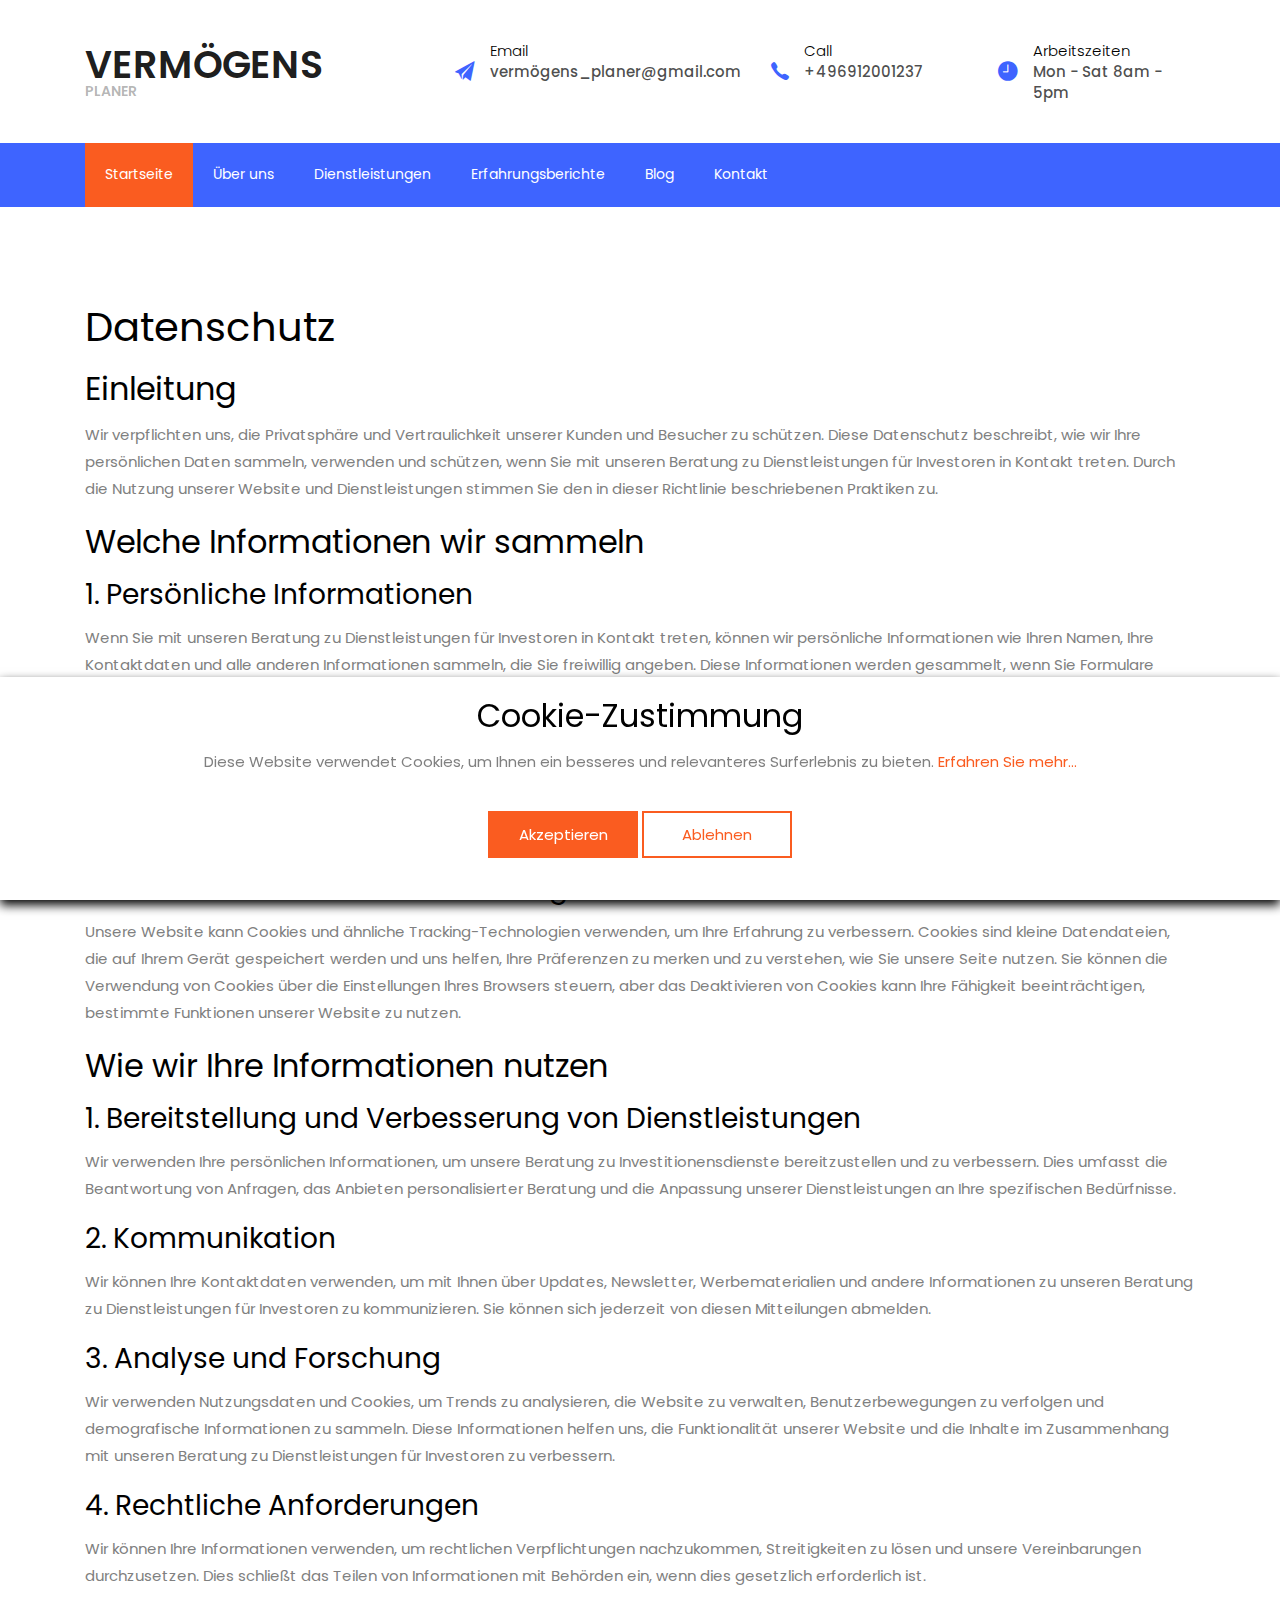
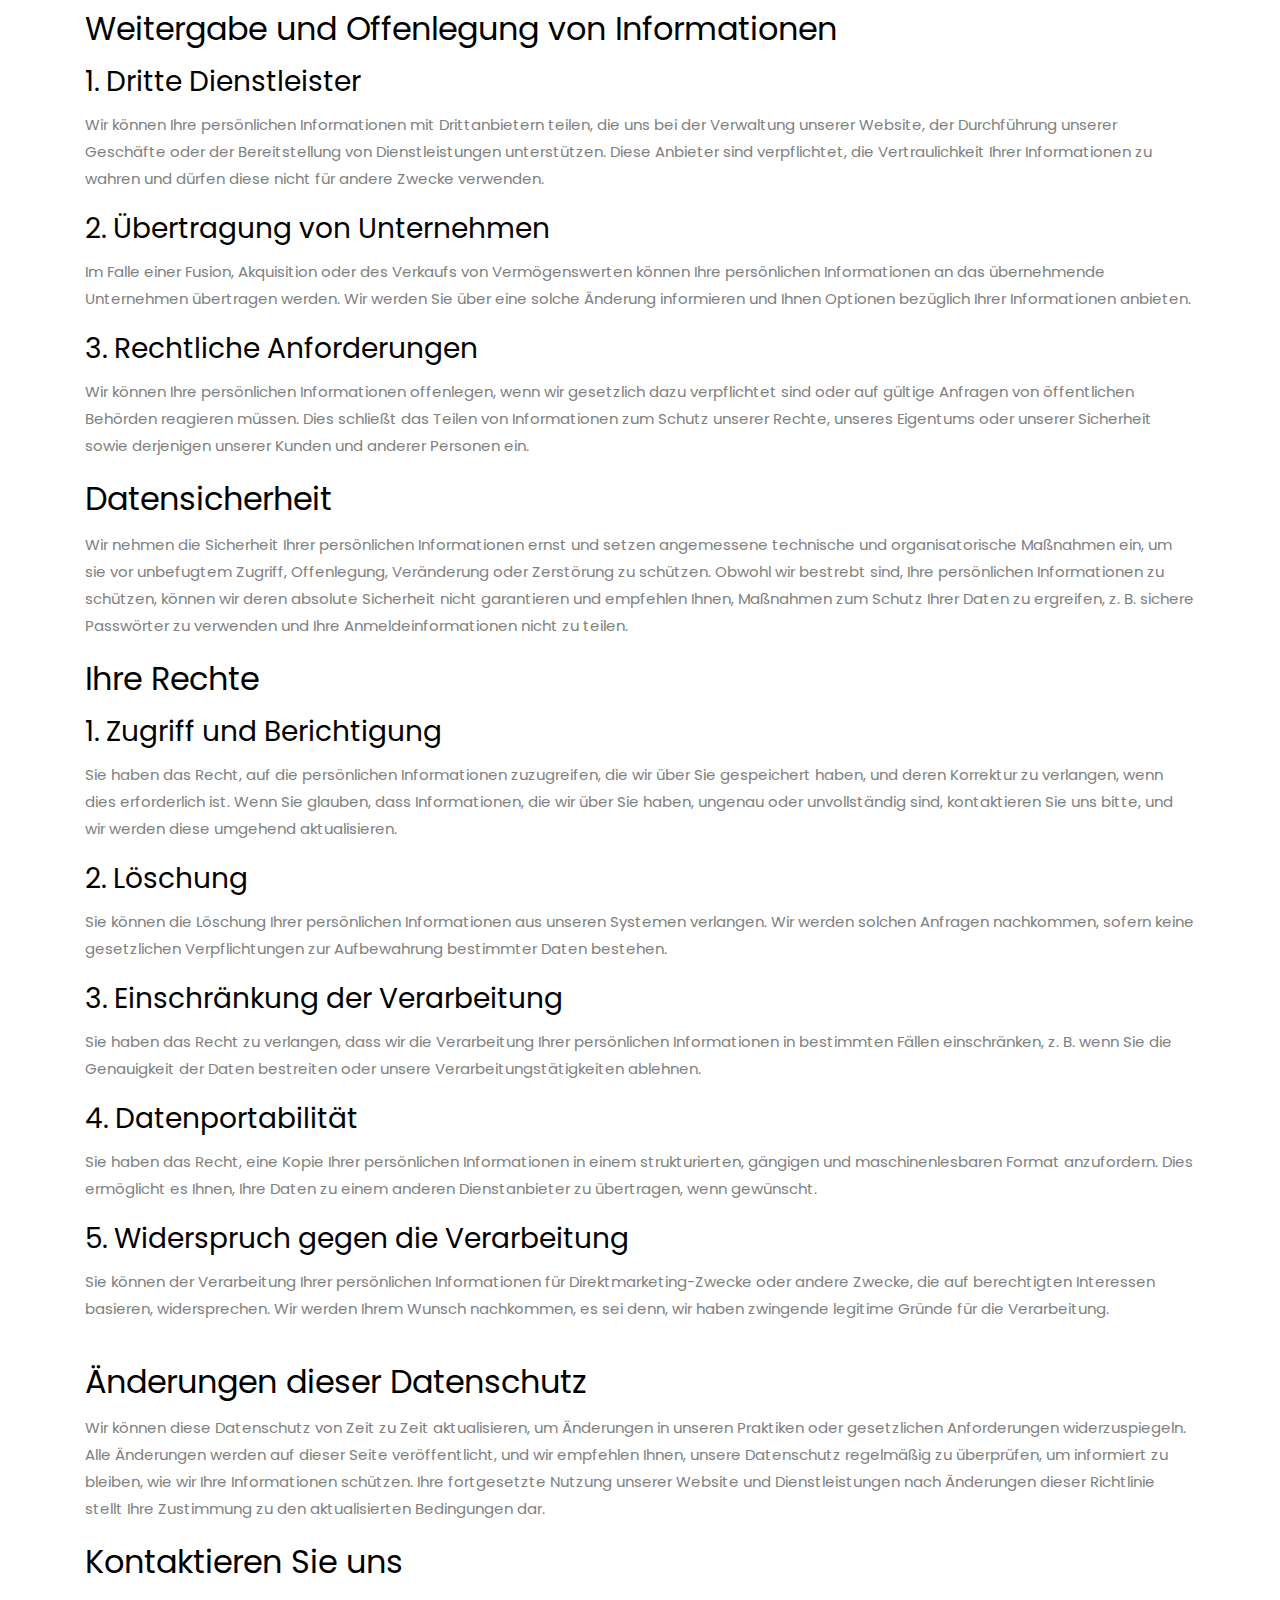
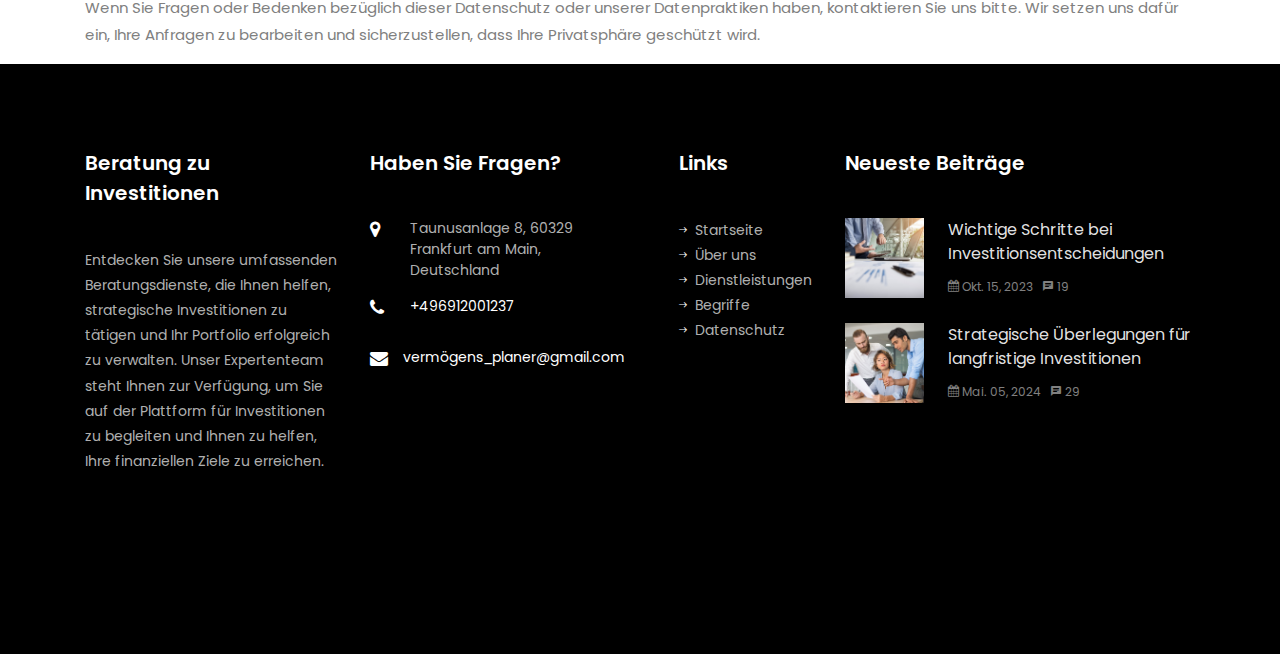
==== commit edde9f0e: "WIP" ====
--- a/privacy-policy.html
+++ b/privacy-policy.html
@@ -250,7 +250,7 @@
                         andere Zwecke verwenden.
                     </p>
 
-                    <h3>2. Unternehmensübertragungen</h3>
+                    <h3>2. Übertragung von Unternehmen</h3>
                     <p>
                         Im Falle einer Fusion, Akquisition oder des Verkaufs von
                         Vermögenswerten können Ihre persönlichen Informationen
